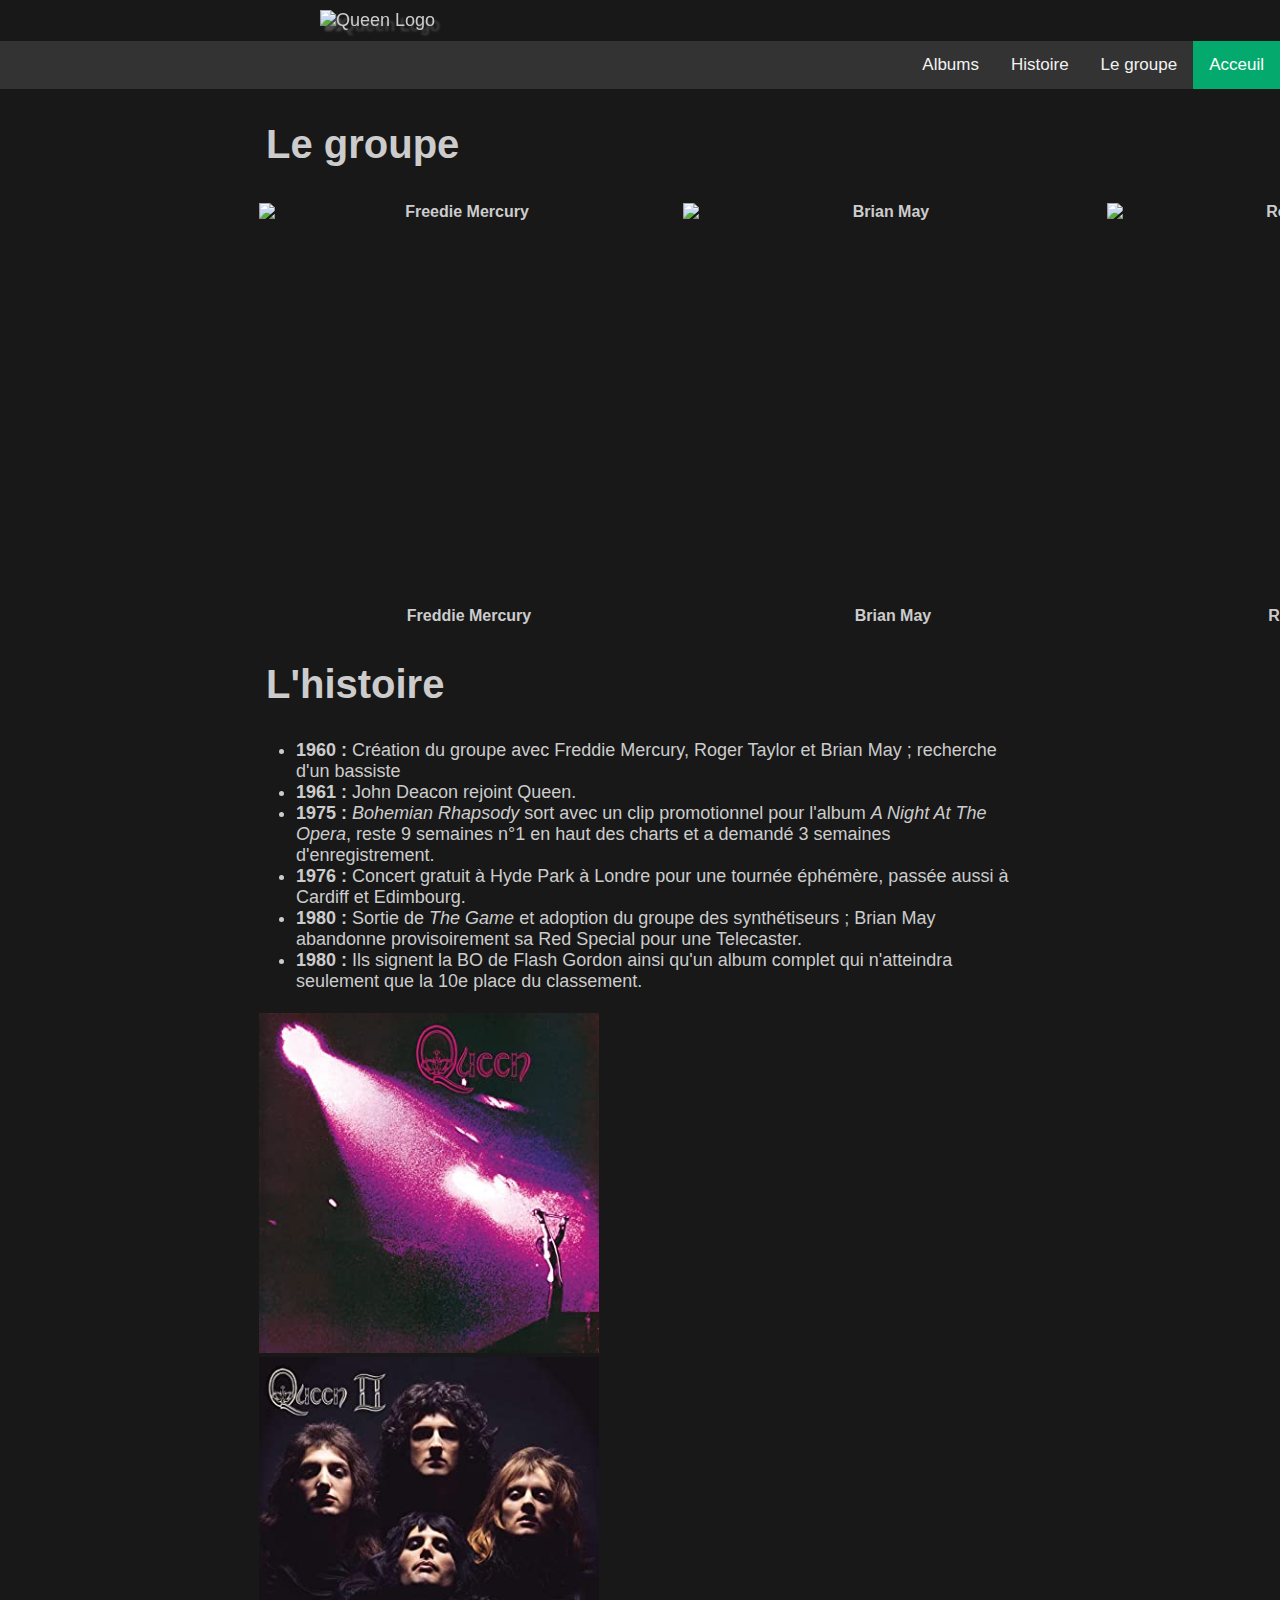
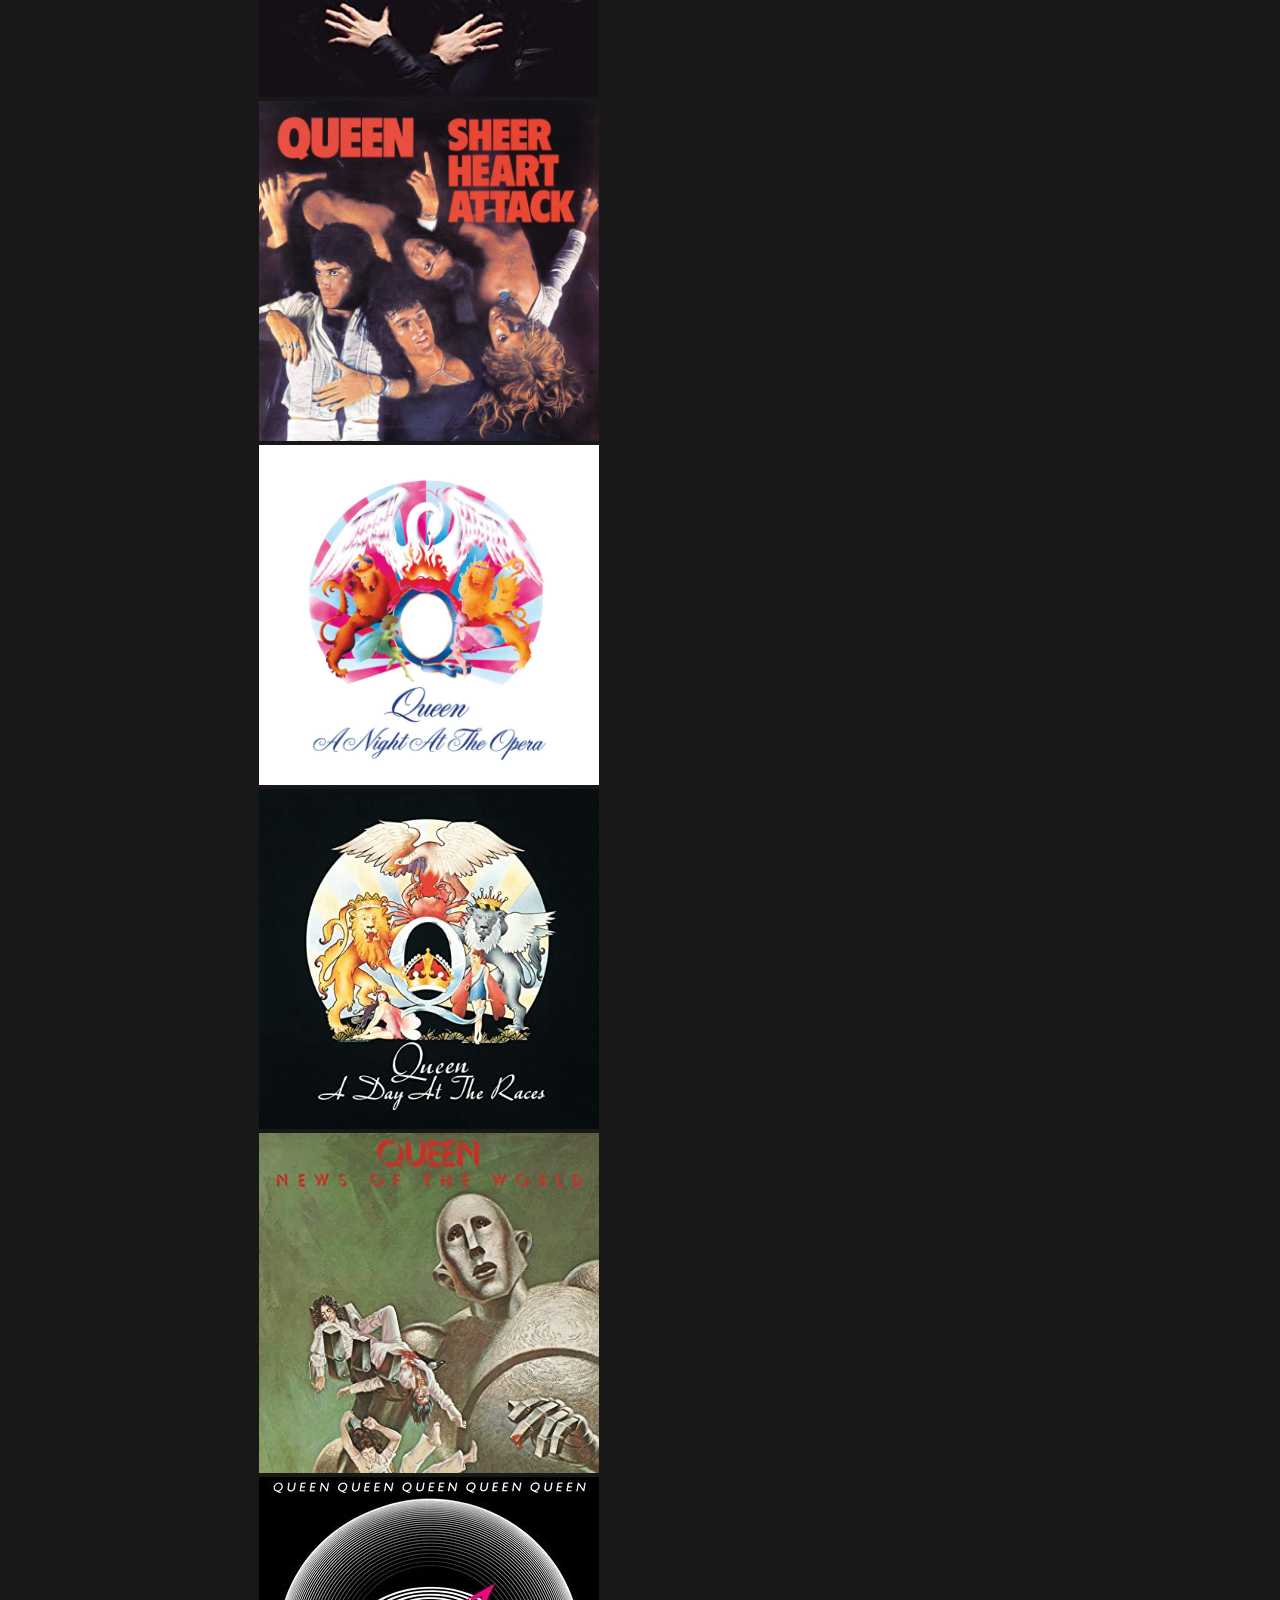
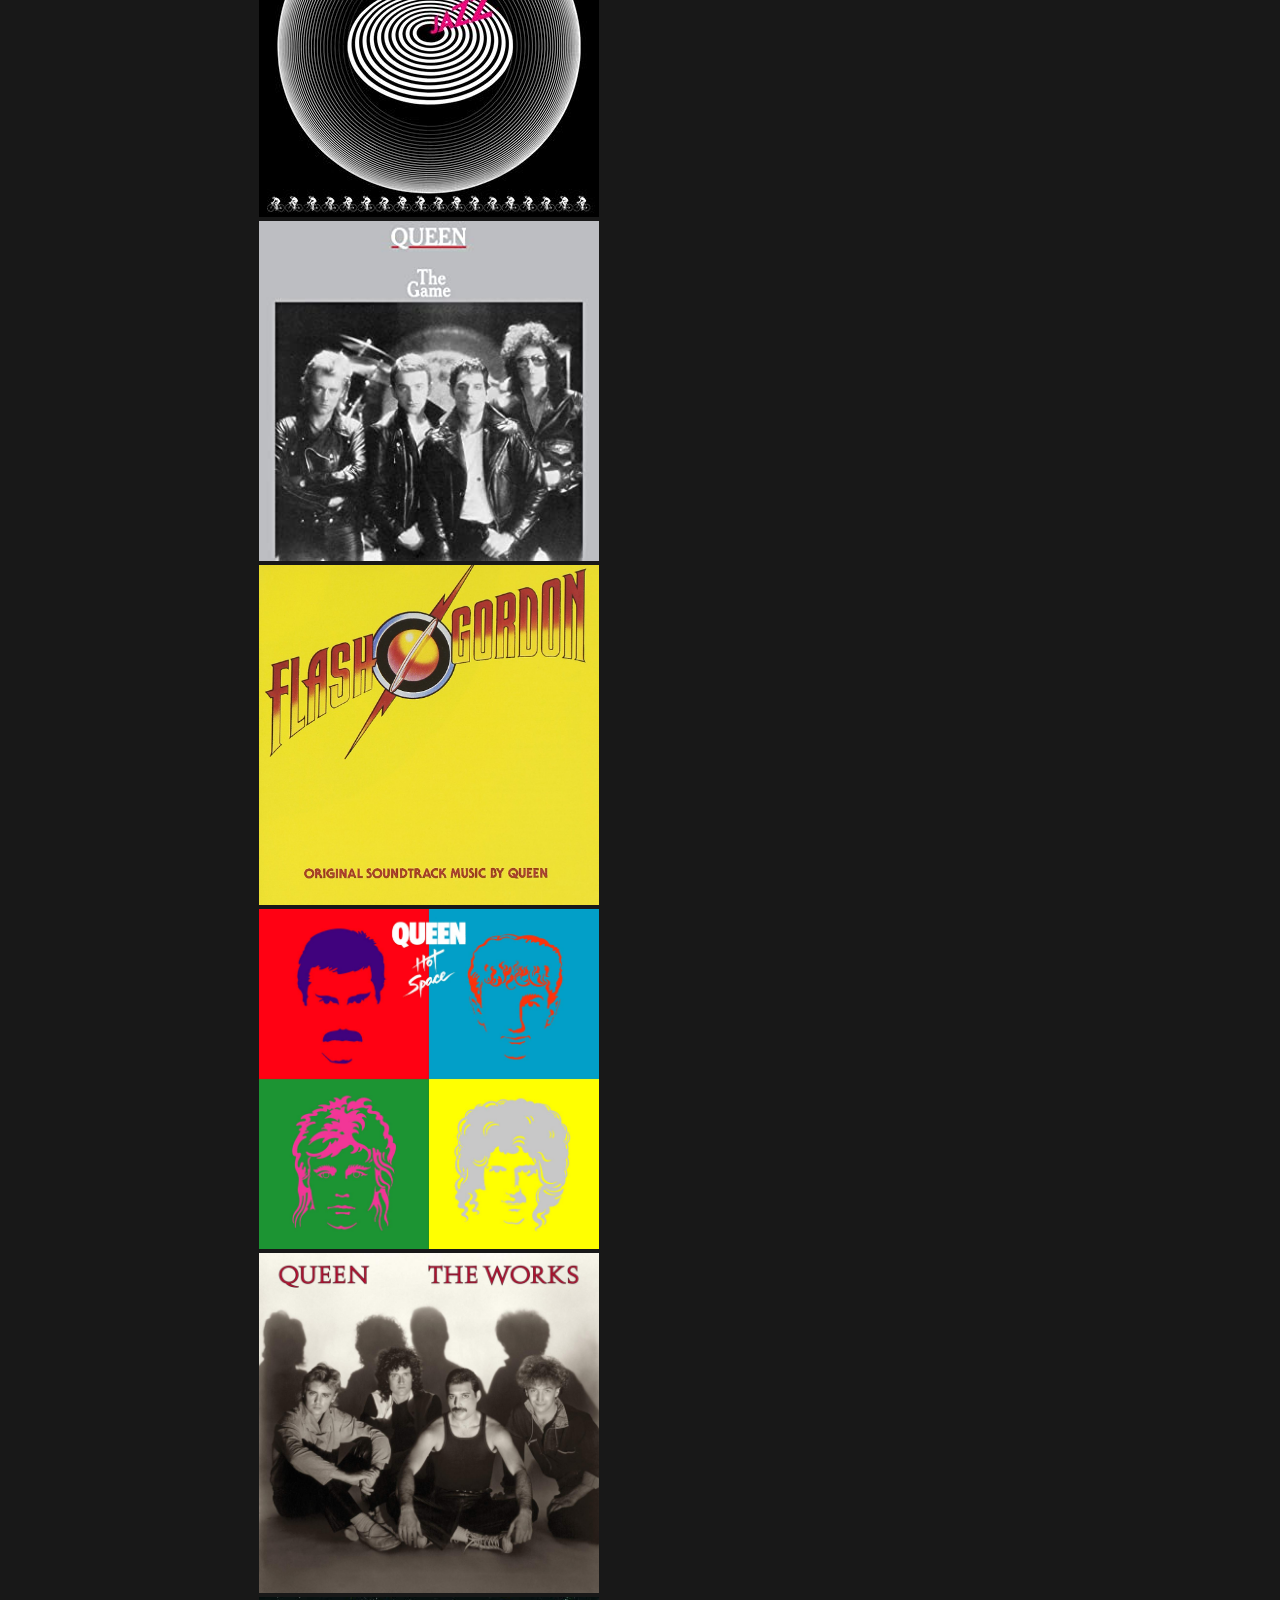
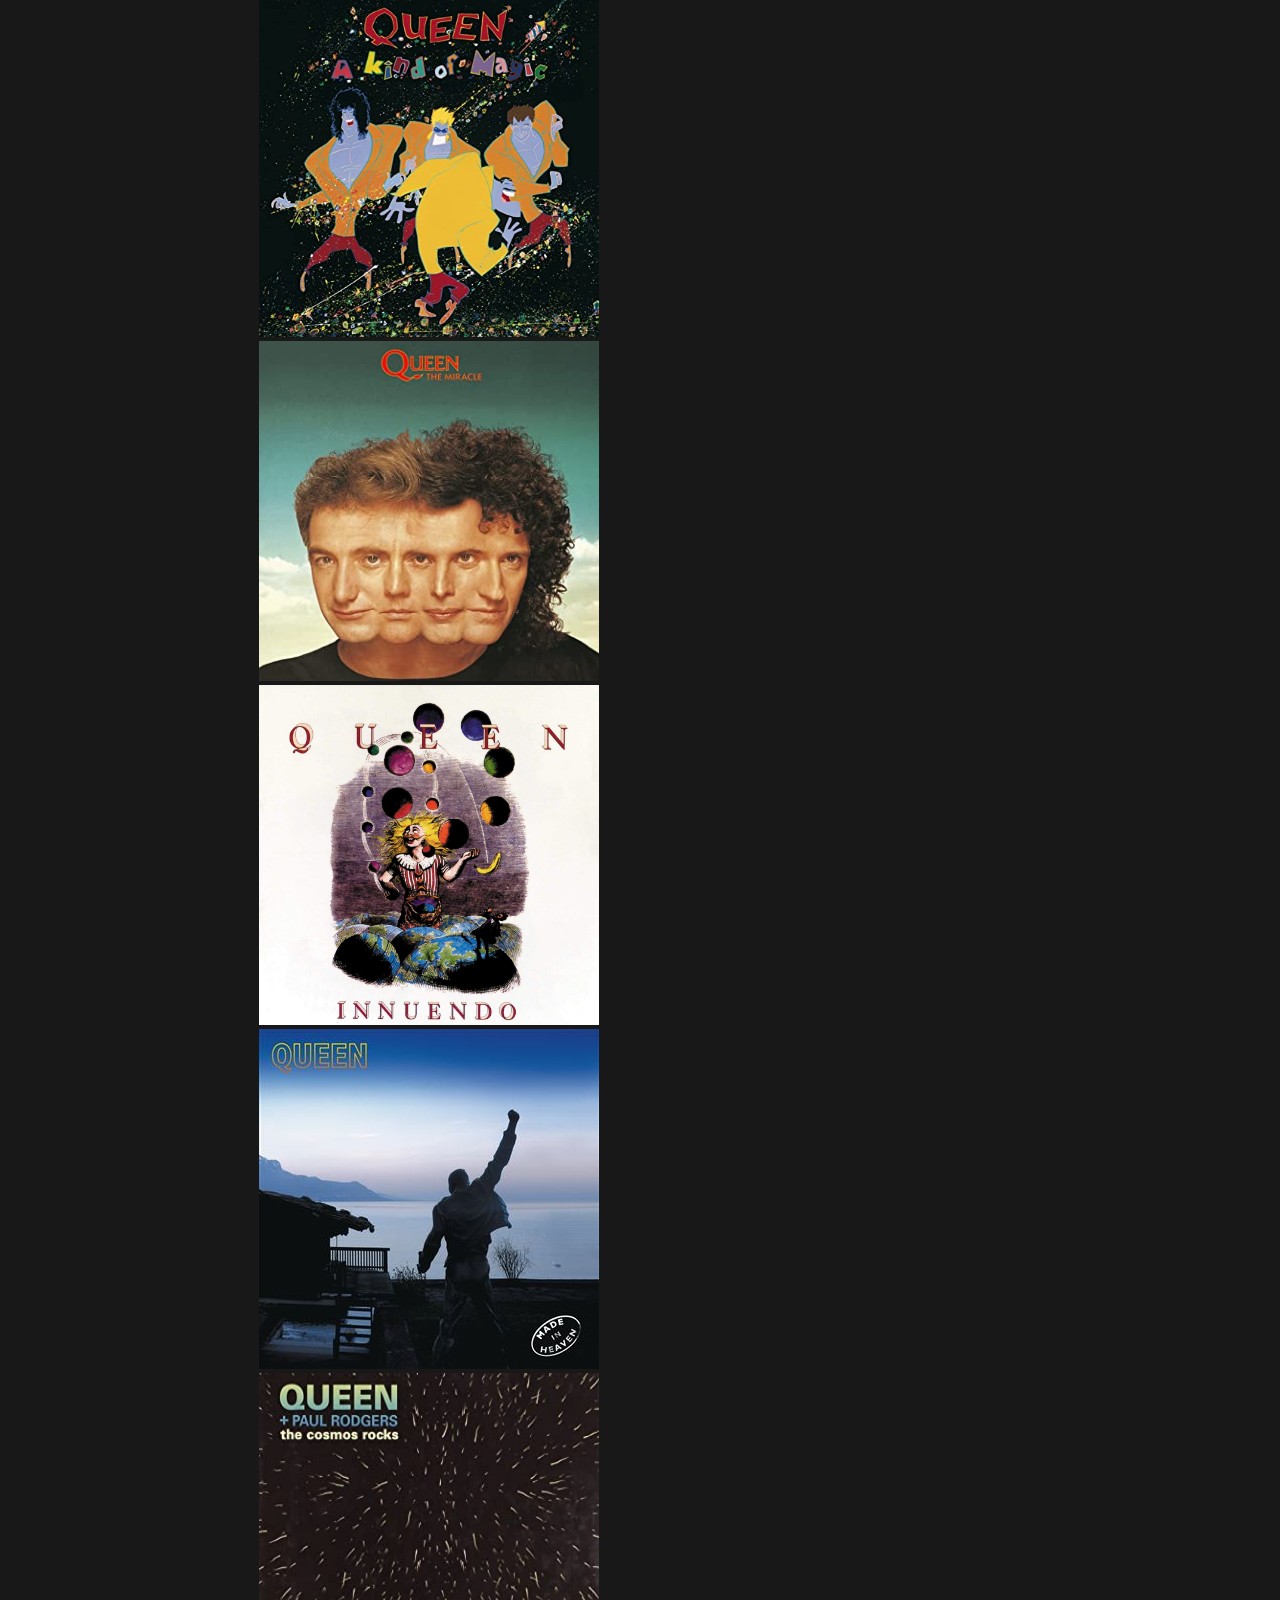
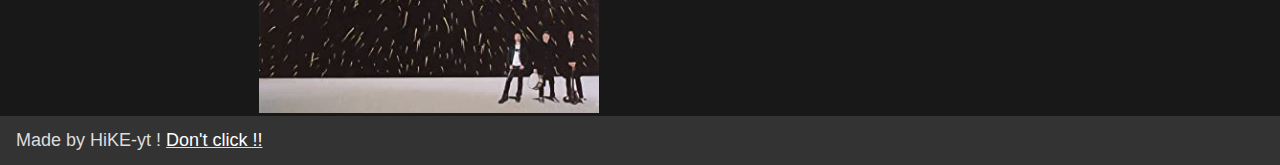
==== index.html @ ee4f4a36 "-" ====
<!DOCTYPE html>
<html>

<head>
    <meta name="viewport" content="width=device-width, initial-scale=1">
    <link rel="stylesheet" href="main.css">
    <link rel="stylesheet" href="fontawesome-free/css/fontawesome.min.css">
    <script src="page/fa-script.js" crossorigin="anonymous"></script>
    <meta charset="UTF-8">
    <meta http-equiv="X-UA-Compatible" content="IE=edge">
    <title>QUEEN - Leo THIVILON</title>
</head>

<body onload="alert('Ce site a été créé par Léo THIVILLON. Pour une expérience optimale, merci d\'utiliser les dernières versions de Chrome ou de Firefox. Bonne visite !')">

    <div class="header center">
        <img src="page/800px-Queen_Logo.png" alt="Queen Logo" class="logo shadow" id="top">

    </div>

    <div class="navbar" id="navbar">

        <a class="active" href="#top">Acceuil</a>
        <a href="#groupe">Le groupe</a>
        <a href="#histoire">Histoire</a>
        <a href="#albums">Albums</a>
    </div>

    <div class="content">
        <a id="groupe">
            <h2>
                <a href="#groupe"><img src="page/Logo_Queen.png" alt="" style="height: 45px; float: left;margin-right: 10px;" href="#groupe"></a>Le groupe</h2>
            <p>
                <table class="tbl-members members">
                    <tr>
                        <th><img src="page/freddie.png" alt="Freedie Mercury" class="img-members"></th>
                        <th><img src="page/brian.png" alt="Brian May" class="img-members"></th>
                        <th><img src="page/taylor.png" alt="Roger Taylor" class="img-members"></th>
                        <th><img src="page/deacon.png" alt="John Deacon" class="img-members"></th>
                    </tr>
                    <tr>
                        <th>Freddie Mercury</th>
                        <th>Brian May</th>
                        <th>Roger Taylor</th>
                        <th>John Deacon</th>
                    </tr>
                </table>
            </p>
        </a>
        <a id="histoire">
            <h2><a href="#histoire"><img src="page/Logo_Queen.png" alt="" style="height: 45px; float: left;margin-right: 10px;" href="#histoire"></a>L'histoire</h2>
            <p>
                <ul>
                    <li>
                        <strong>1960 :</strong> Création du groupe avec Freddie Mercury, Roger Taylor et Brian May ; recherche d'un bassiste
                    </li>
                    <li>
                        <strong>1961 :</strong> John Deacon rejoint Queen.
                    </li>
                    <li>
                        <strong>1975 :</strong><em> Bohemian Rhapsody</em> sort avec un clip promotionnel pour l'album <em>A Night At The Opera</em>, reste 9 semaines n°1 en haut des charts et a demandé 3 semaines d'enregistrement.
                    </li>
                    <li>
                        <strong>1976 :</strong> Concert gratuit à Hyde Park à Londre pour une tournée éphémère, passée aussi à Cardiff et Edimbourg.
                    </li>
                    <li>
                        <strong>1980 :</strong> Sortie de <em>The Game</em> et adoption du groupe des synthétiseurs ; Brian May abandonne provisoirement sa Red Special pour une Telecaster.
                    </li>
                    <li>
                        <strong>1980 :</strong> Ils signent la BO de Flash Gordon ainsi qu'un album complet qui n'atteindra seulement que la 10e place du classement.
                    </li>
                </ul>
            </p>
        </a>
        <a id="albums">
            <table id="albimgs" style="">
                <TR>
                    <td><img src="page/queen.jpg" alt=""></td>
                </TR>
                <tr>
                    <td><img src="page/queenii.jpg" alt=""></td>
                </tr>
                <tr>
                    <td><img src="page/sheerheartattack.jpg" alt=""></td>
                </tr>
                <tr>
                    <td><img src="page/anightattheopera.jpg" alt=""></td>
                </tr>
                <tr>
                    <td><img src="page/adayattheraces.jpg" alt=""></td>
                </tr>
                <tr>
                    <td><img src="page/newsoftheworld.jpg" alt=""></td>
                </tr>
                <tr>
                    <td><img src="page/jazz.jpg" alt=""></td>
                </tr>
                <tr>
                    <td><img src="page/thegame.jpg" alt=""></td>
                </tr>
                <tr>
                    <td><img src="page/flashgordon.jpg" alt=""></td>
                </tr>
                <tr>
                    <td><img src="page/hotspace.jpg" alt=""></td>
                </tr>
                <tr>
                    <td><img src="page/theworks.jpg" alt=""></td>
                </tr>
                <tr>
                    <td><img src="page/akindofmagic.jpg" alt=""></td>
                </tr>
                <tr>
                    <td><img src="page/themiracle.jpg" alt=""></td>
                </tr>
                <tr>
                    <td><img src="page/innuendo.jpg" alt=""></td>
                </tr>
                <tr>
                    <td><img src="page/madeinheaven.jpg" alt=""></td>
                </tr>
                <tr>
                    <td><img src="page/thecosmosrocks.jpg" alt=""></td>
                </tr>
            </table>
        </a>
    </div>
    <footer id="footer">
        Made by HiKE-yt ! <u><a href="hehe.html">Don't click !!</a></u>
    </footer>

    <script>
        window.onscroll = function() {
            myFunction()
        };

        var navbar = document.getElementById("navbar");
        var sticky = navbar.offsetTop;

        function myFunction() {
            if (window.pageYOffset >= sticky) {
                navbar.classList.add("sticky")
            } else {
                navbar.classList.remove("sticky");
            }
        }
    </script>
    

</body>

</html>
---- main.css ----
body {
    background-color: rgb(24, 24, 24);
    font-family: Arial, Helvetica, sans-serif;
    font-size: 18px;
    margin: 0;
    color: rgb(204, 204, 204);
    max-width: 100%;
    max-height: 100%;
}

img {
    max-width: 100%;
    max-height: 100%;
    display: block;
}

h2 {
    font-size: 40px;
}

.logo {
    margin-bottom: 10px;
    margin-top: 10px
}

.shadow {
    filter: drop-shadow(5px 5px 1px rgba(97, 97, 97, 0.7));
}

.center {
    display: block;
    margin-left: auto;
    margin-right: auto;
    width: 50%;
}

.text {
    padding: 5px 25px 5px;
}

#navbar {
    overflow: hidden;
    background-color: #333;
    transition: 50ms;
}

#navbar a {
    float: right;
    display: block;
    color: #f2f2f2;
    text-align: center;
    padding: 14px 16px;
    text-decoration: none;
    font-size: 17px;
}

#navbar a:hover {
    background-color: #ddd;
    color: black;
}

#navbar a.active {
    background-color: #04AA6D;
    color: white;
}

#navbar img{
    float: left;
    display: block;
    width: 45px;
    position: absolute;
    padding-left: 20%;
    padding-top: 0.4%;
}

.content {
    padding-left: 20%;
    padding-right: 20%;
}

.sticky {
    position: fixed;
    top: 0;
    width: 100%;
}

.sticky+.content {
    padding-top: 60px;
}



.tbl-members {
    font-size: medium;
    height: 20%;
    float: center;
    margin-left: auto;
    margin-right: auto;
}

.img-members {
    width: 400px;
    height: 400px;
    object-fit: cover;
    margin-right: 20px;
    transition: transform .2s;
    
}
.img-members:hover {
    transform: scale(1.2); /* (150% zoom - Note: if the zoom is too large, it will go outside of the viewport) */
}
footer{
    background-color: #333;
    display: block;
    padding: 14px 16px;
    color: #ddd;
}

#footer a {
    text-decoration: none;
}
#footer a:link, #footer a:visited {
    color: white;
}
#footer a:hover {
    color: white;
}

#albums img{
    height: 340px;
    width: 340px;
}
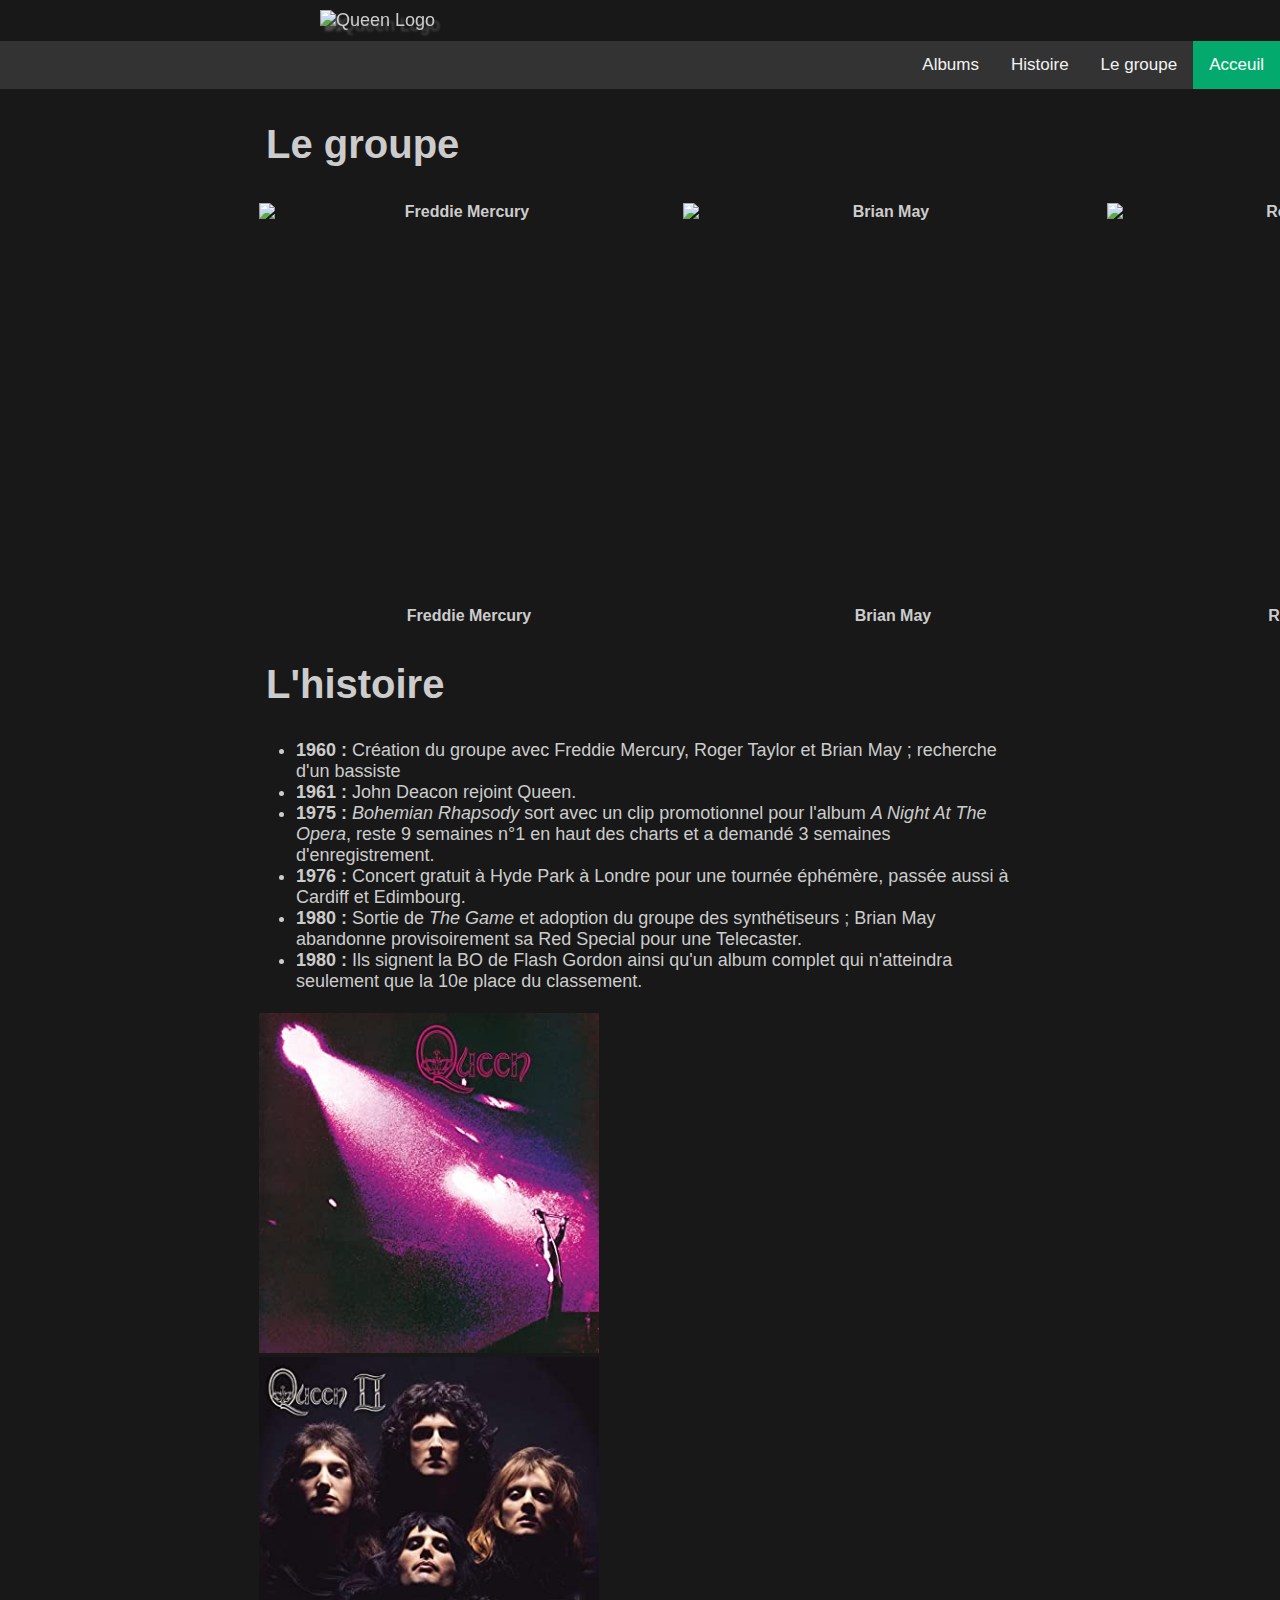
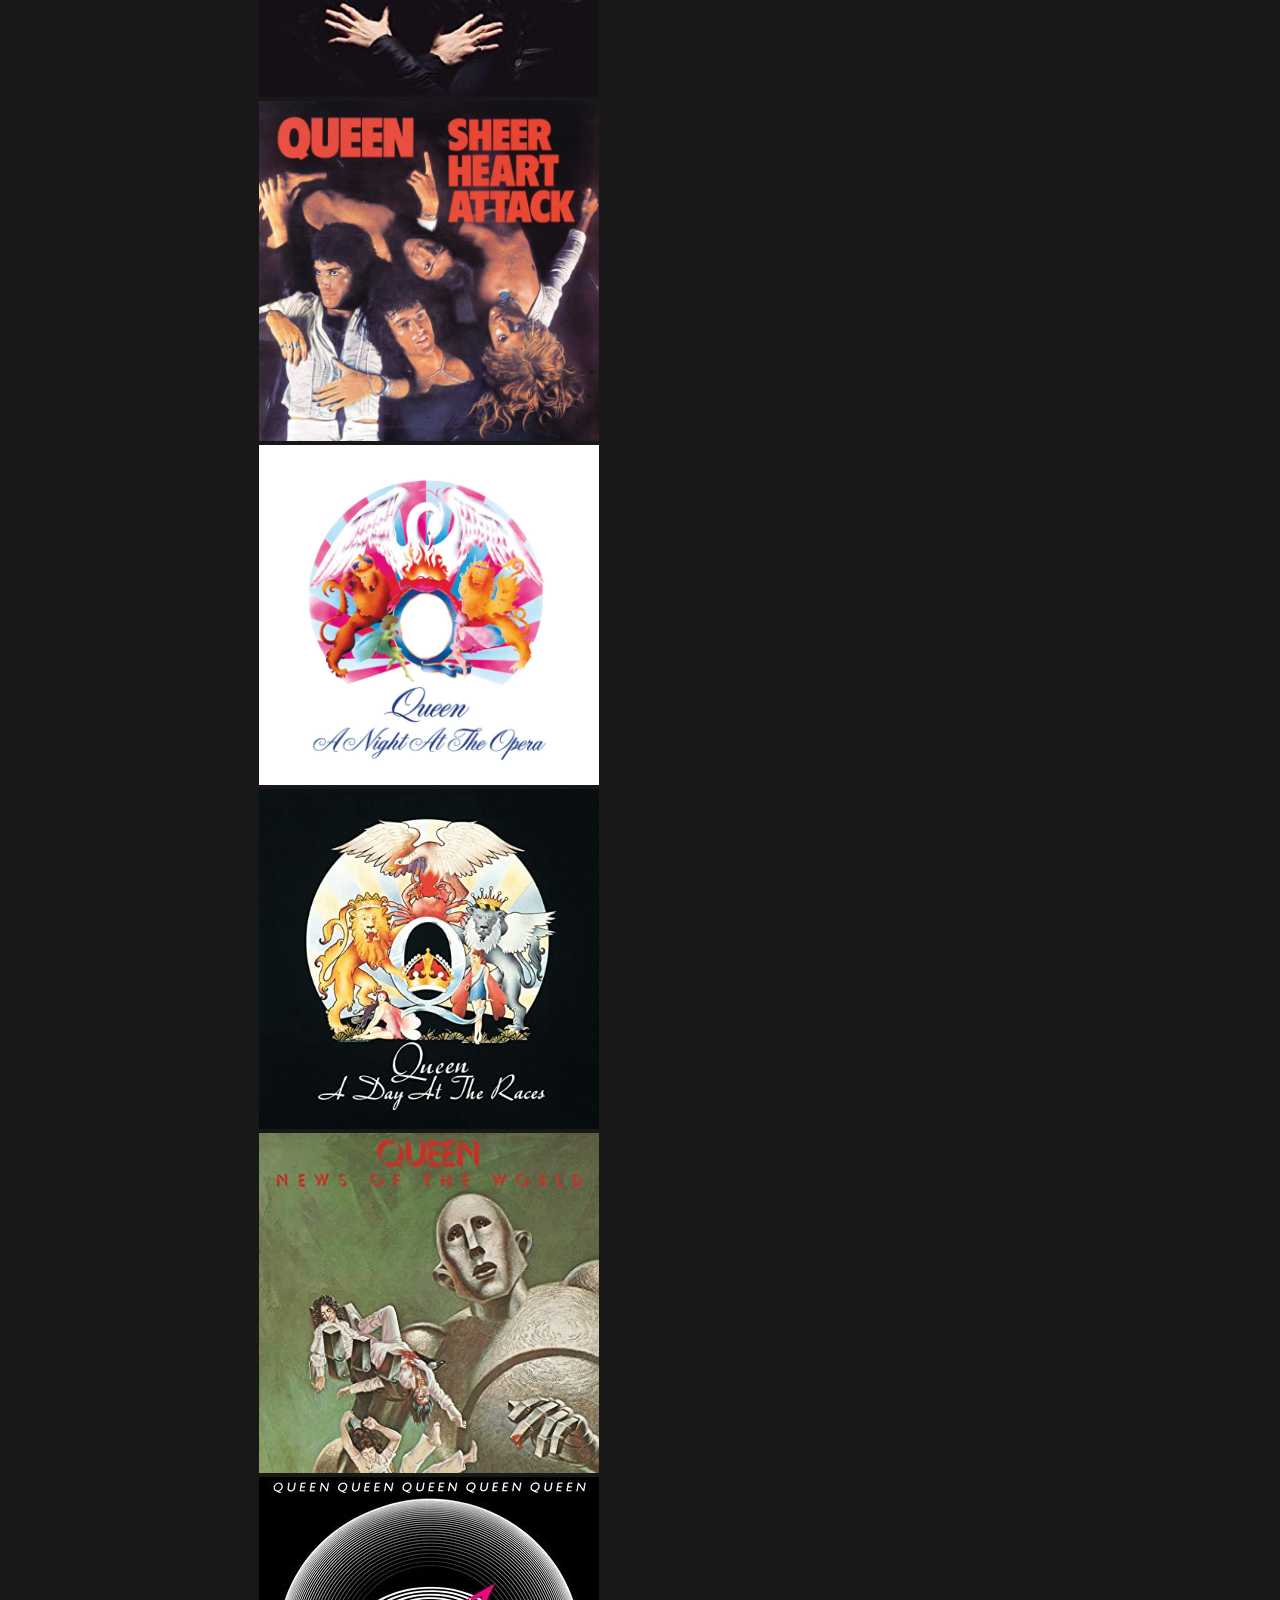
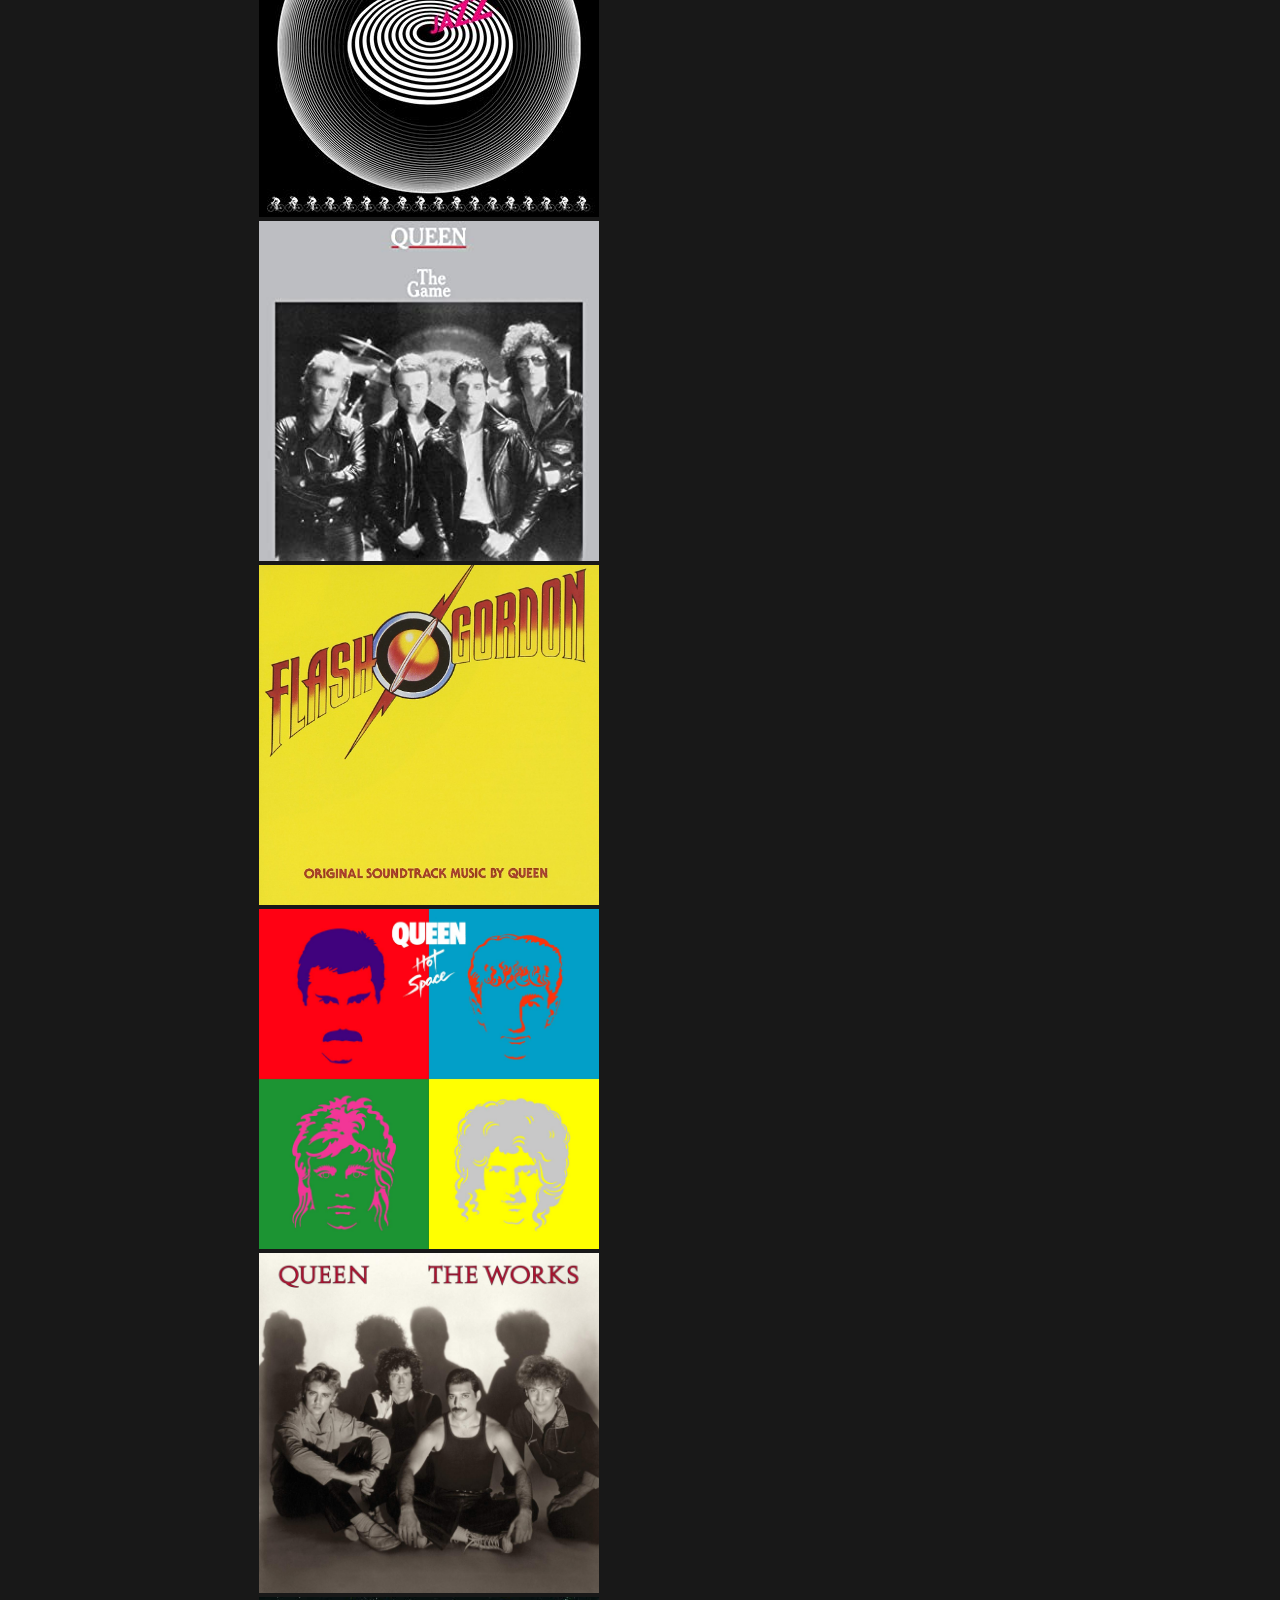
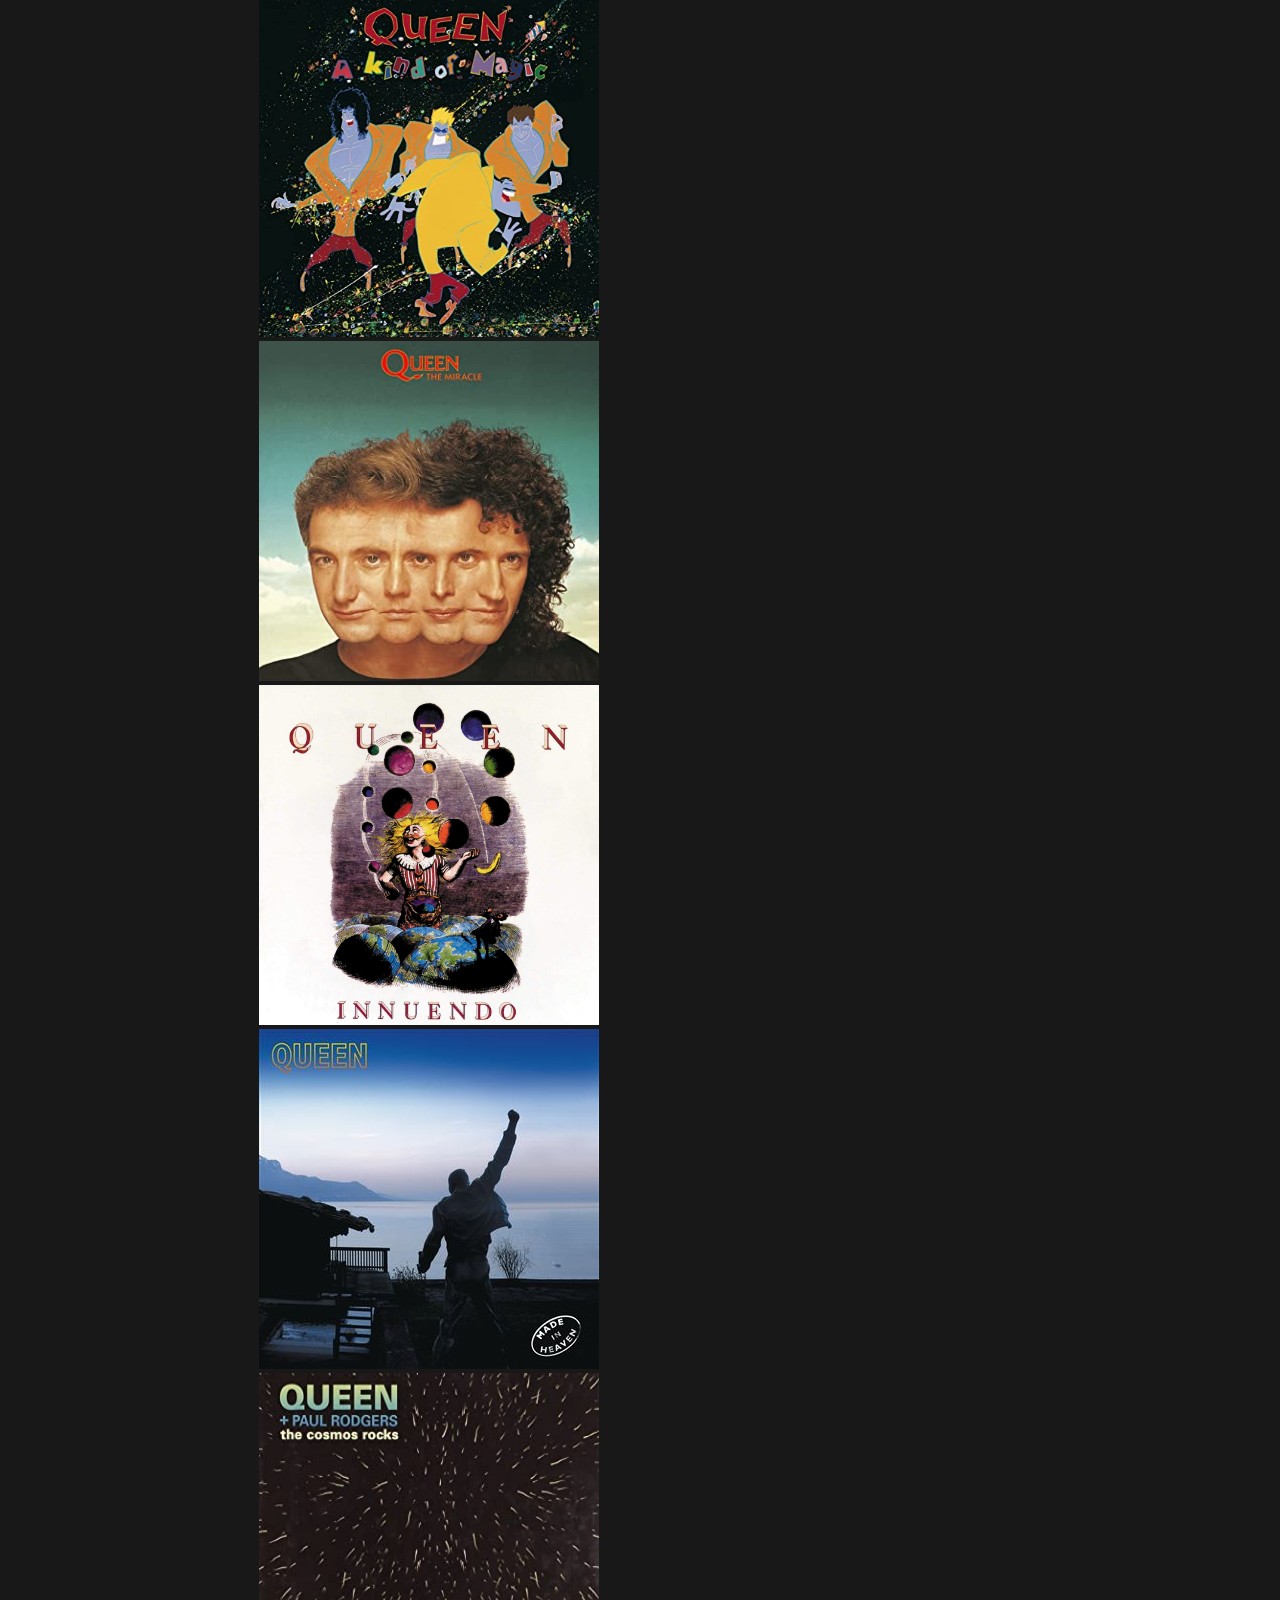
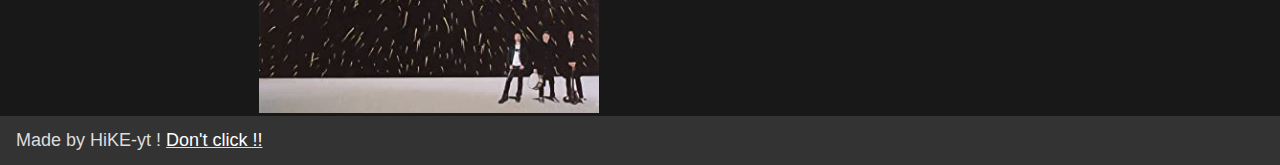
==== commit af2937c6: "Merge branch 'master' of https://github.com/HiKE-yt/main" ====
--- a/index.html
+++ b/index.html
@@ -5,13 +5,14 @@
     <meta name="viewport" content="width=device-width, initial-scale=1">
     <link rel="stylesheet" href="main.css">
     <link rel="stylesheet" href="fontawesome-free/css/fontawesome.min.css">
-    <script src="page/fa-script.js" crossorigin="anonymous"></script>
+    <script src="page/fa-script.js"></script>
     <meta charset="UTF-8">
     <meta http-equiv="X-UA-Compatible" content="IE=edge">
     <title>QUEEN - Leo THIVILON</title>
+    <link rel="stylesheet" href="jquery/jquery-ui.min.css">
 </head>
 
-<body onload="alert('Ce site a été créé par Léo THIVILLON. Pour une expérience optimale, merci d\'utiliser les dernières versions de Chrome ou de Firefox. Bonne visite !')">
+<body>
 
     <div class="header center">
         <img src="page/800px-Queen_Logo.png" alt="Queen Logo" class="logo shadow" id="top">
@@ -33,7 +34,7 @@
             <p>
                 <table class="tbl-members members">
                     <tr>
-                        <th><img src="page/freddie.png" alt="Freedie Mercury" class="img-members"></th>
+                        <th><img src="page/freddie.png" alt="Freddie Mercury" class="img-members"></th>
                         <th><img src="page/brian.png" alt="Brian May" class="img-members"></th>
                         <th><img src="page/taylor.png" alt="Roger Taylor" class="img-members"></th>
                         <th><img src="page/deacon.png" alt="John Deacon" class="img-members"></th>
@@ -73,7 +74,7 @@
             </p>
         </a>
         <a id="albums">
-            <table id="albimgs" style="">
+            <table id="albimgs">
                 <TR>
                     <td><img src="page/queen.jpg" alt=""></td>
                 </TR>
@@ -125,10 +126,13 @@
             </table>
         </a>
     </div>
+
     <footer id="footer">
         Made by HiKE-yt ! <u><a href="hehe.html">Don't click !!</a></u>
     </footer>
-
+    
+    <script src="jquery/external/jquery/jquery.js"></script>
+    <script src="jquery/jquery-ui.min.js"></script>
     <script>
         window.onscroll = function() {
             myFunction()
@@ -145,6 +149,12 @@
             }
         }
     </script>
+    <script type="text/javascript">
+        setTimeout(function(){
+            alert('Ce site a été créé par Léo THIVILLON. Pour une expérience optimale, merci d\'utiliser les dernières versions de Chrome ou de Firefox. Bonne visite !')
+        },2000);
+
+    </script>
     
 
 </body>
--- a/main.css
+++ b/main.css
@@ -6,6 +6,11 @@
     color: rgb(204, 204, 204);
     max-width: 100%;
     max-height: 100%;
+    cursor: url(https://sweezy-cursors.com/wp-content/uploads/cursor/queen-freddie-mercury/queen-freddie-mercury-cursor-32x32.png), auto;
+}
+
+a {
+    cursor: url(https://sweezy-cursors.com/wp-content/uploads/cursor/queen-freddie-mercury/queen-freddie-mercury-pointer-32x32.png), auto;
 }
 
 img {
@@ -124,9 +129,13 @@
 }
 #footer a:hover {
     color: white;
+<<<<<<< HEAD
 }
 
 #albums img{
     height: 340px;
     width: 340px;
+=======
+    
+>>>>>>> 47b6be6be8ac3a300dfa90646225acf31f6f5bd7
 }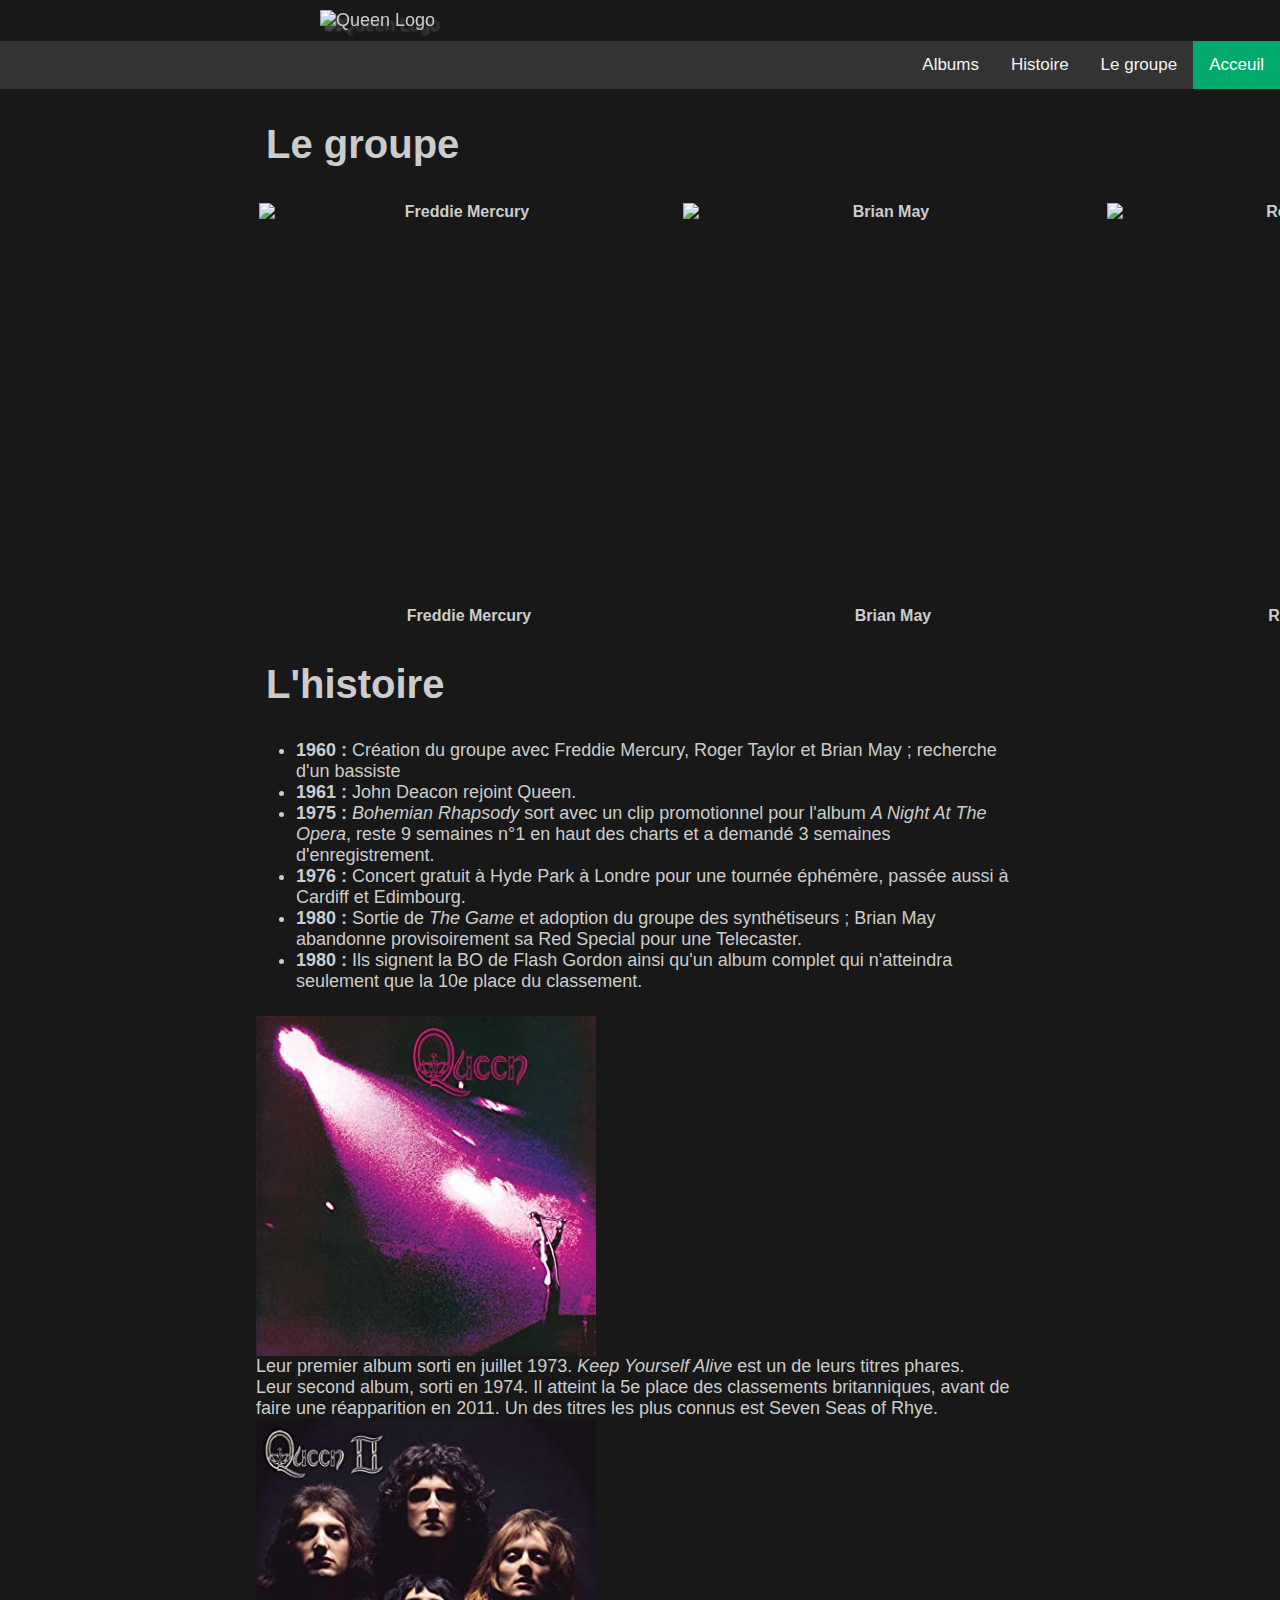
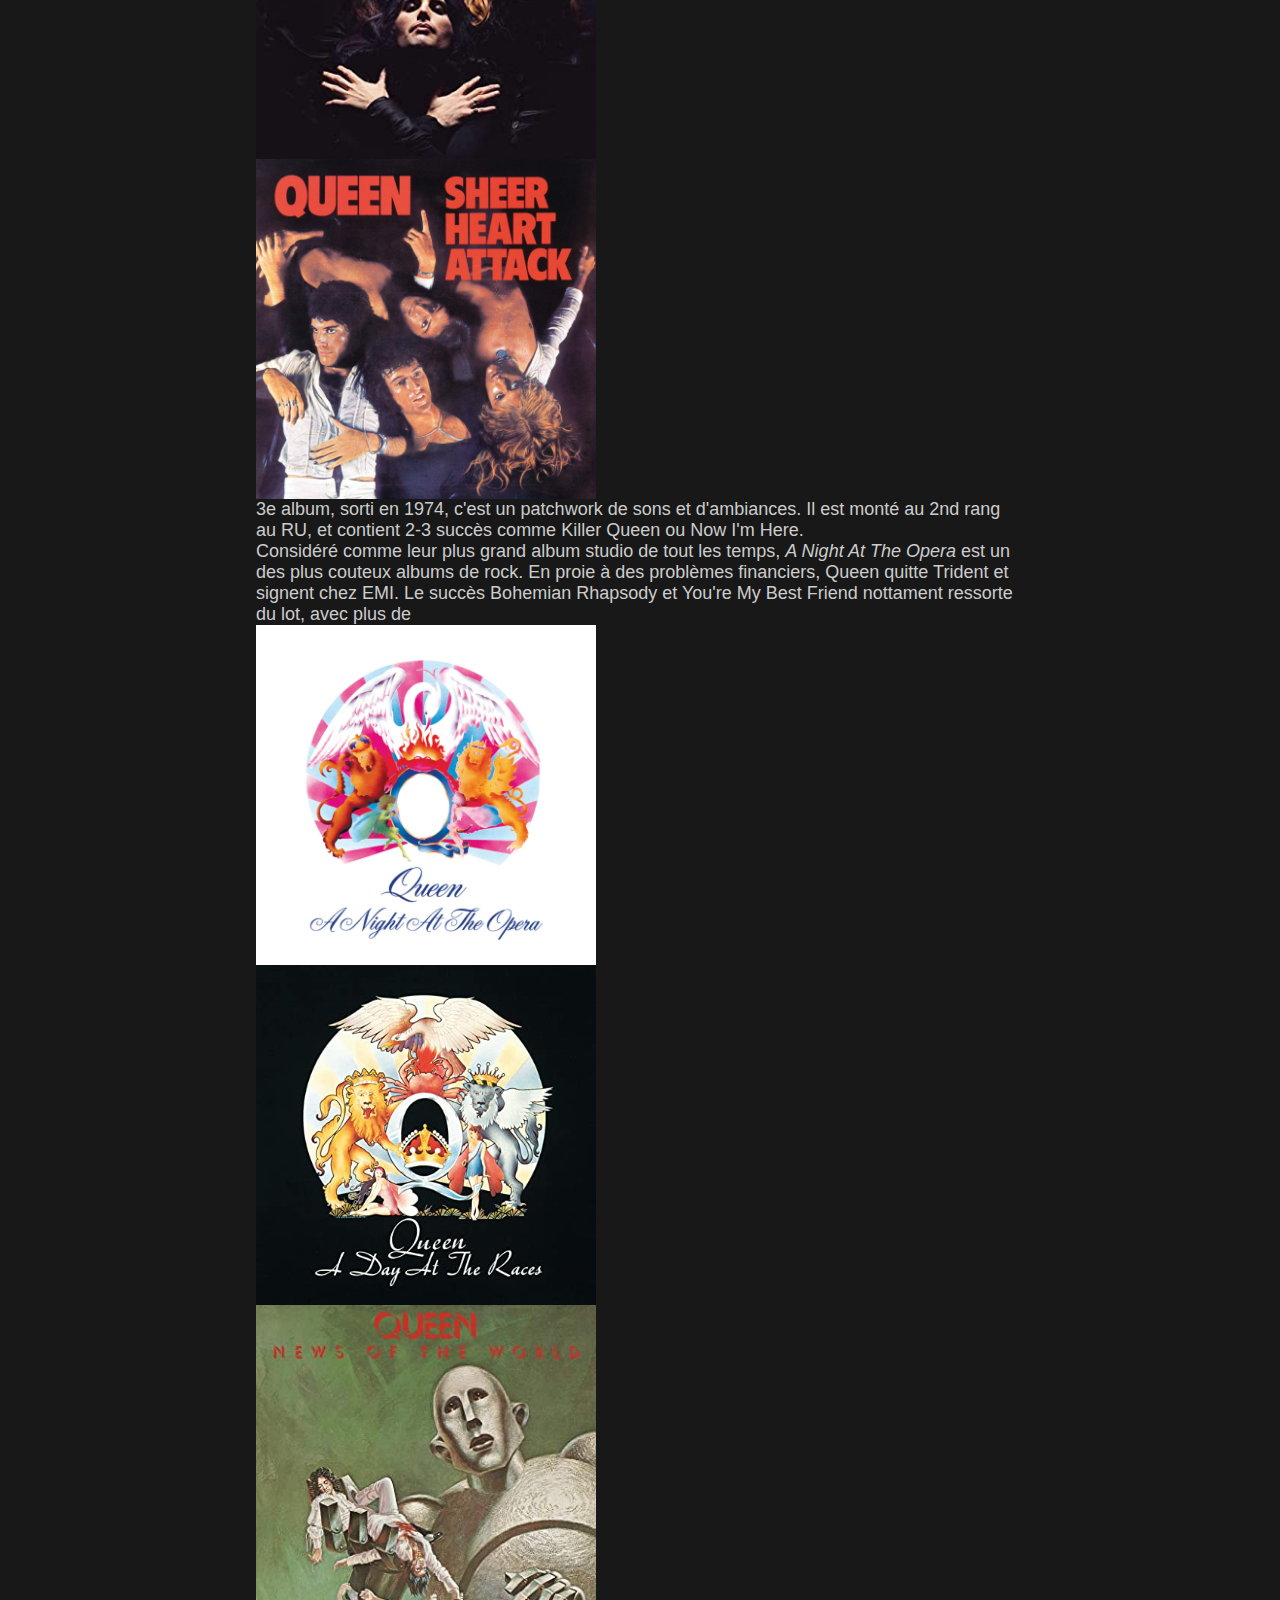
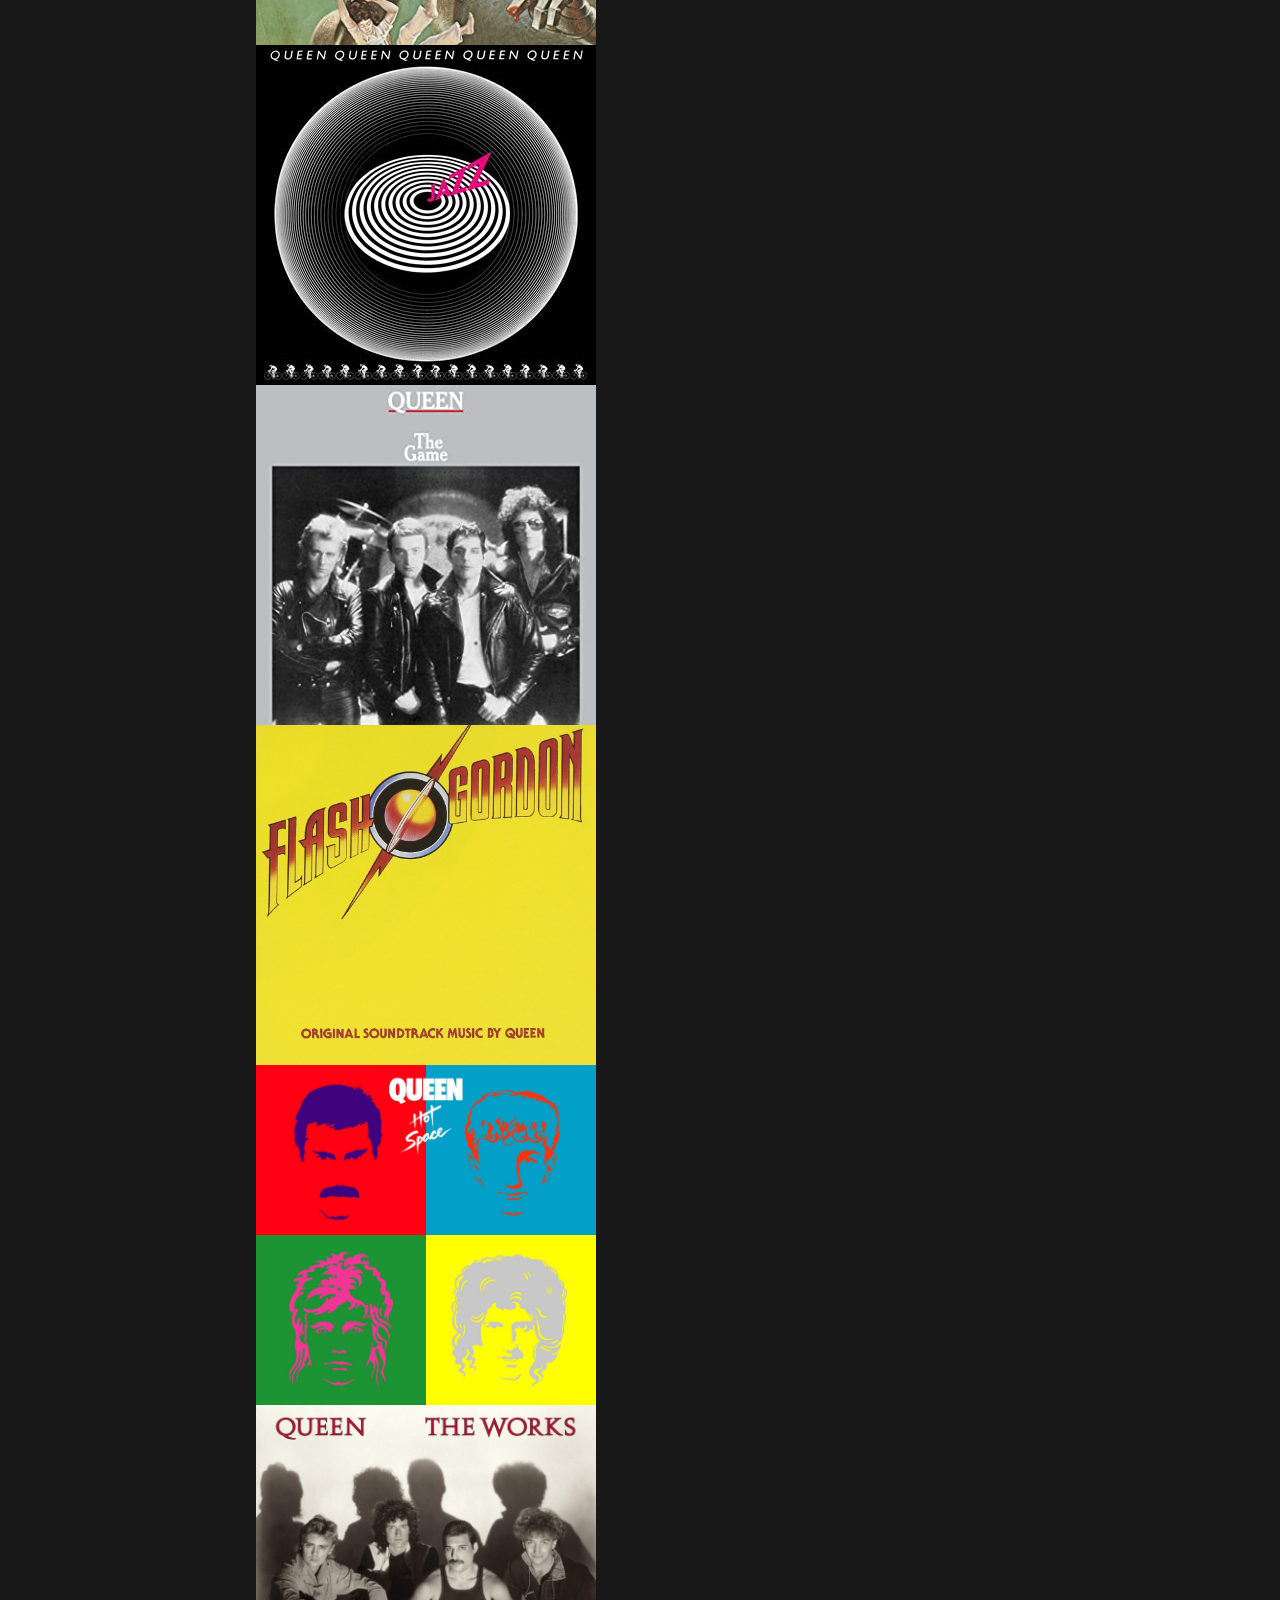
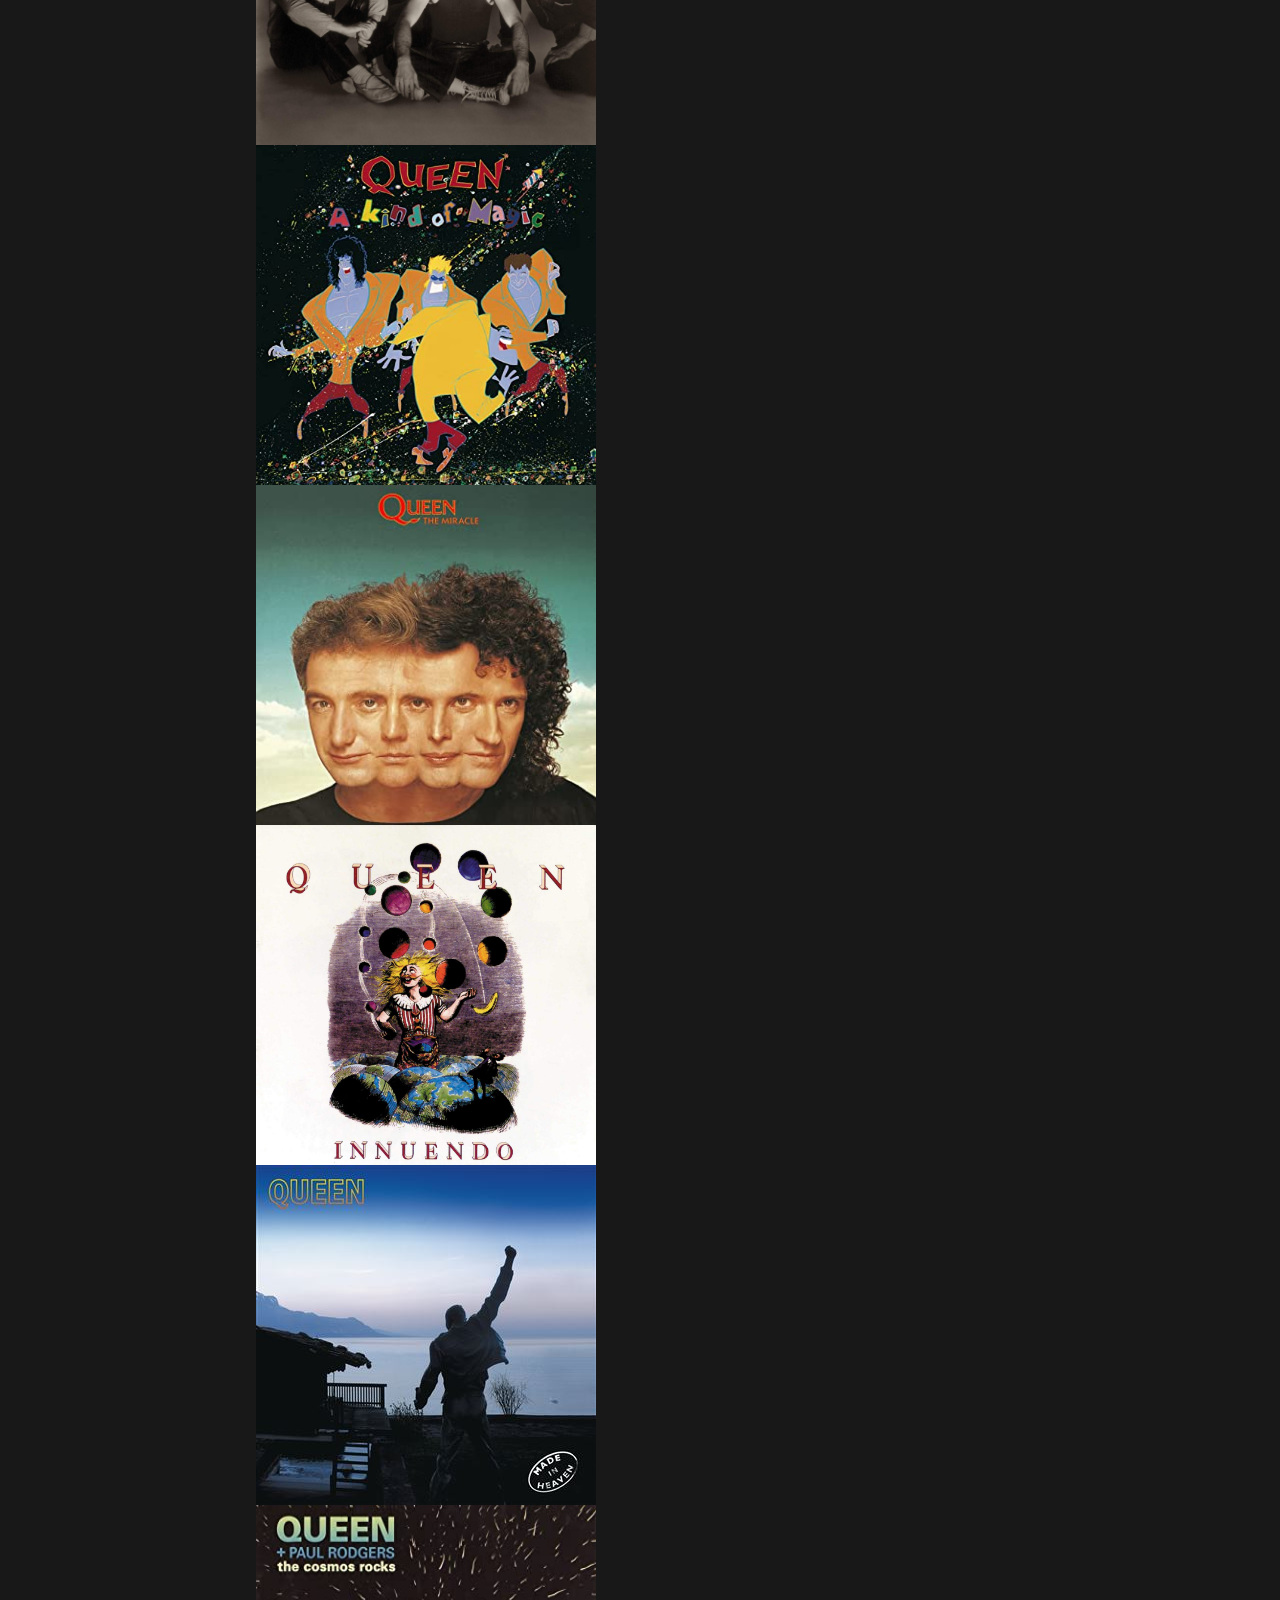
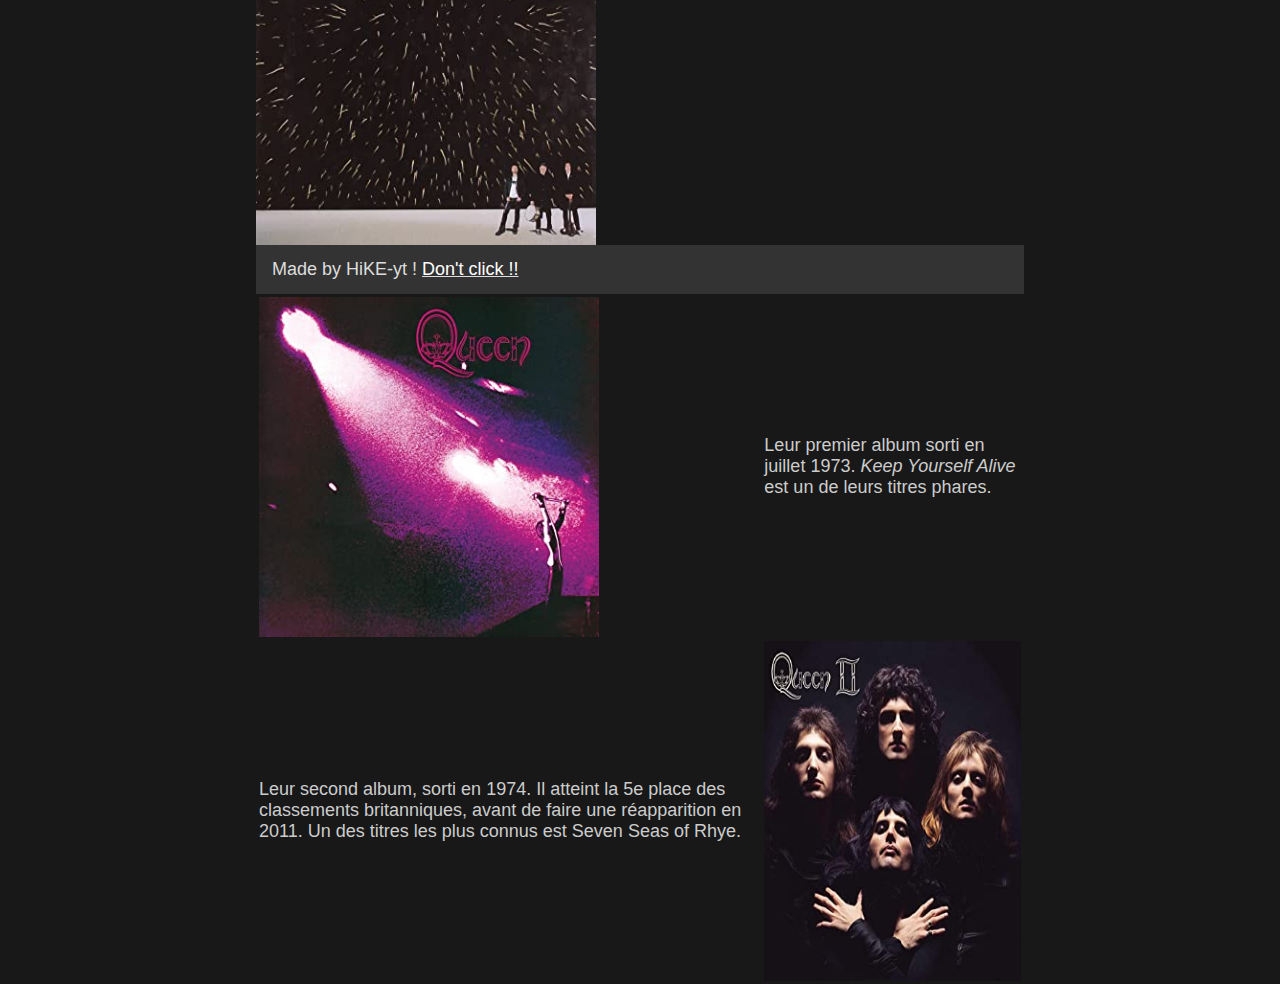
==== commit feb0336a: "Merge branch 'master' of https://github.com/HiKE-yt/main" ====
--- a/index.html
+++ b/index.html
@@ -16,7 +16,6 @@
 
     <div class="header center">
         <img src="page/800px-Queen_Logo.png" alt="Queen Logo" class="logo shadow" id="top">
-
     </div>
 
     <div class="navbar" id="navbar">
@@ -74,56 +73,84 @@
             </p>
         </a>
         <a id="albums">
+            <h1></h1>
             <table id="albimgs">
                 <TR>
                     <td><img src="page/queen.jpg" alt=""></td>
+                    <td>Leur premier album sorti en juillet 1973. <em>Keep Yourself Alive</em> est un de leurs titres phares.</td>
                 </TR>
                 <tr>
+                    <td>Leur second album, sorti en 1974. Il atteint la 5e place des classements britanniques, avant de faire une réapparition en 2011. Un des titres les plus connus est Seven Seas of Rhye.</td>
                     <td><img src="page/queenii.jpg" alt=""></td>
-                </tr>
-                <tr>
-                    <td><img src="page/sheerheartattack.jpg" alt=""></td>
-                </tr>
-                <tr>
-                    <td><img src="page/anightattheopera.jpg" alt=""></td>
-                </tr>
-                <tr>
-                    <td><img src="page/adayattheraces.jpg" alt=""></td>
-                </tr>
-                <tr>
-                    <td><img src="page/newsoftheworld.jpg" alt=""></td>
-                </tr>
-                <tr>
-                    <td><img src="page/jazz.jpg" alt=""></td>
-                </tr>
-                <tr>
-                    <td><img src="page/thegame.jpg" alt=""></td>
-                </tr>
-                <tr>
-                    <td><img src="page/flashgordon.jpg" alt=""></td>
-                </tr>
-                <tr>
-                    <td><img src="page/hotspace.jpg" alt=""></td>
-                </tr>
-                <tr>
-                    <td><img src="page/theworks.jpg" alt=""></td>
-                </tr>
-                <tr>
-                    <td><img src="page/akindofmagic.jpg" alt=""></td>
-                </tr>
-                <tr>
-                    <td><img src="page/themiracle.jpg" alt=""></td>
-                </tr>
-                <tr>
-                    <td><img src="page/innuendo.jpg" alt=""></td>
-                </tr>
-                <tr>
-                    <td><img src="page/madeinheaven.jpg" alt=""></td>
-                </tr>
-                <tr>
-                    <td><img src="page/thecosmosrocks.jpg" alt=""></td>
-                </tr>
-            </table>
+
+            <div>
+                <img src="page/queen.jpg" alt="">
+                Leur premier album sorti en juillet 1973. <em>Keep Yourself Alive</em> est un de leurs titres phares.
+            </div>
+
+            <div>
+                Leur second album, sorti en 1974. Il atteint la 5e place des classements britanniques, avant de faire une réapparition en 2011. Un des titres les plus connus est Seven Seas of Rhye.
+                <img src="page/queenii.jpg" alt="">
+            </div>
+            
+
+            <div>
+                <img src="page/sheerheartattack.jpg" alt="">
+                3e album, sorti en 1974, c'est un patchwork de sons et d'ambiances. Il est monté au 2nd rang au RU, et contient 2-3 succès comme Killer Queen ou Now I'm Here.
+            </div>
+            
+            <div>
+                Considéré comme leur plus grand album studio de tout les temps, <em>A Night At The Opera</em> est un des plus couteux albums de rock. En proie à des problèmes financiers, Queen quitte Trident et signent chez EMI. Le succès Bohemian Rhapsody et You're My Best Friend nottament ressorte du lot, avec plus de  
+                <img src="page/anightattheopera.jpg" alt="">
+            </div>
+            
+            <div>
+                <img src="page/adayattheraces.jpg" alt="">
+            </div>
+            
+            <div>
+                <img src="page/newsoftheworld.jpg" alt="">
+            </div>
+            
+            <div>
+                <img src="page/jazz.jpg" alt="">
+            </div>
+           
+            <div>
+                <img src="page/thegame.jpg" alt="">
+            </div>
+            
+            <div>
+                <img src="page/flashgordon.jpg" alt="">
+            </div>
+            
+            <div>
+                <img src="page/hotspace.jpg" alt="">
+            </div>
+            
+            <div>
+                <img src="page/theworks.jpg" alt="">
+            </div>
+            
+            <div>
+                <img src="page/akindofmagic.jpg" alt="">
+            </div>
+           
+            <div>
+                <img src="page/themiracle.jpg" alt="">
+            </div> 
+            
+            <div>
+                <img src="page/innuendo.jpg" alt="">
+            </div>
+            
+            <div>
+                <img src="page/madeinheaven.jpg" alt="">
+            </div>
+            
+            <div>
+                <img src="page/thecosmosrocks.jpg" alt="">
+            </div>
         </a>
     </div>
 
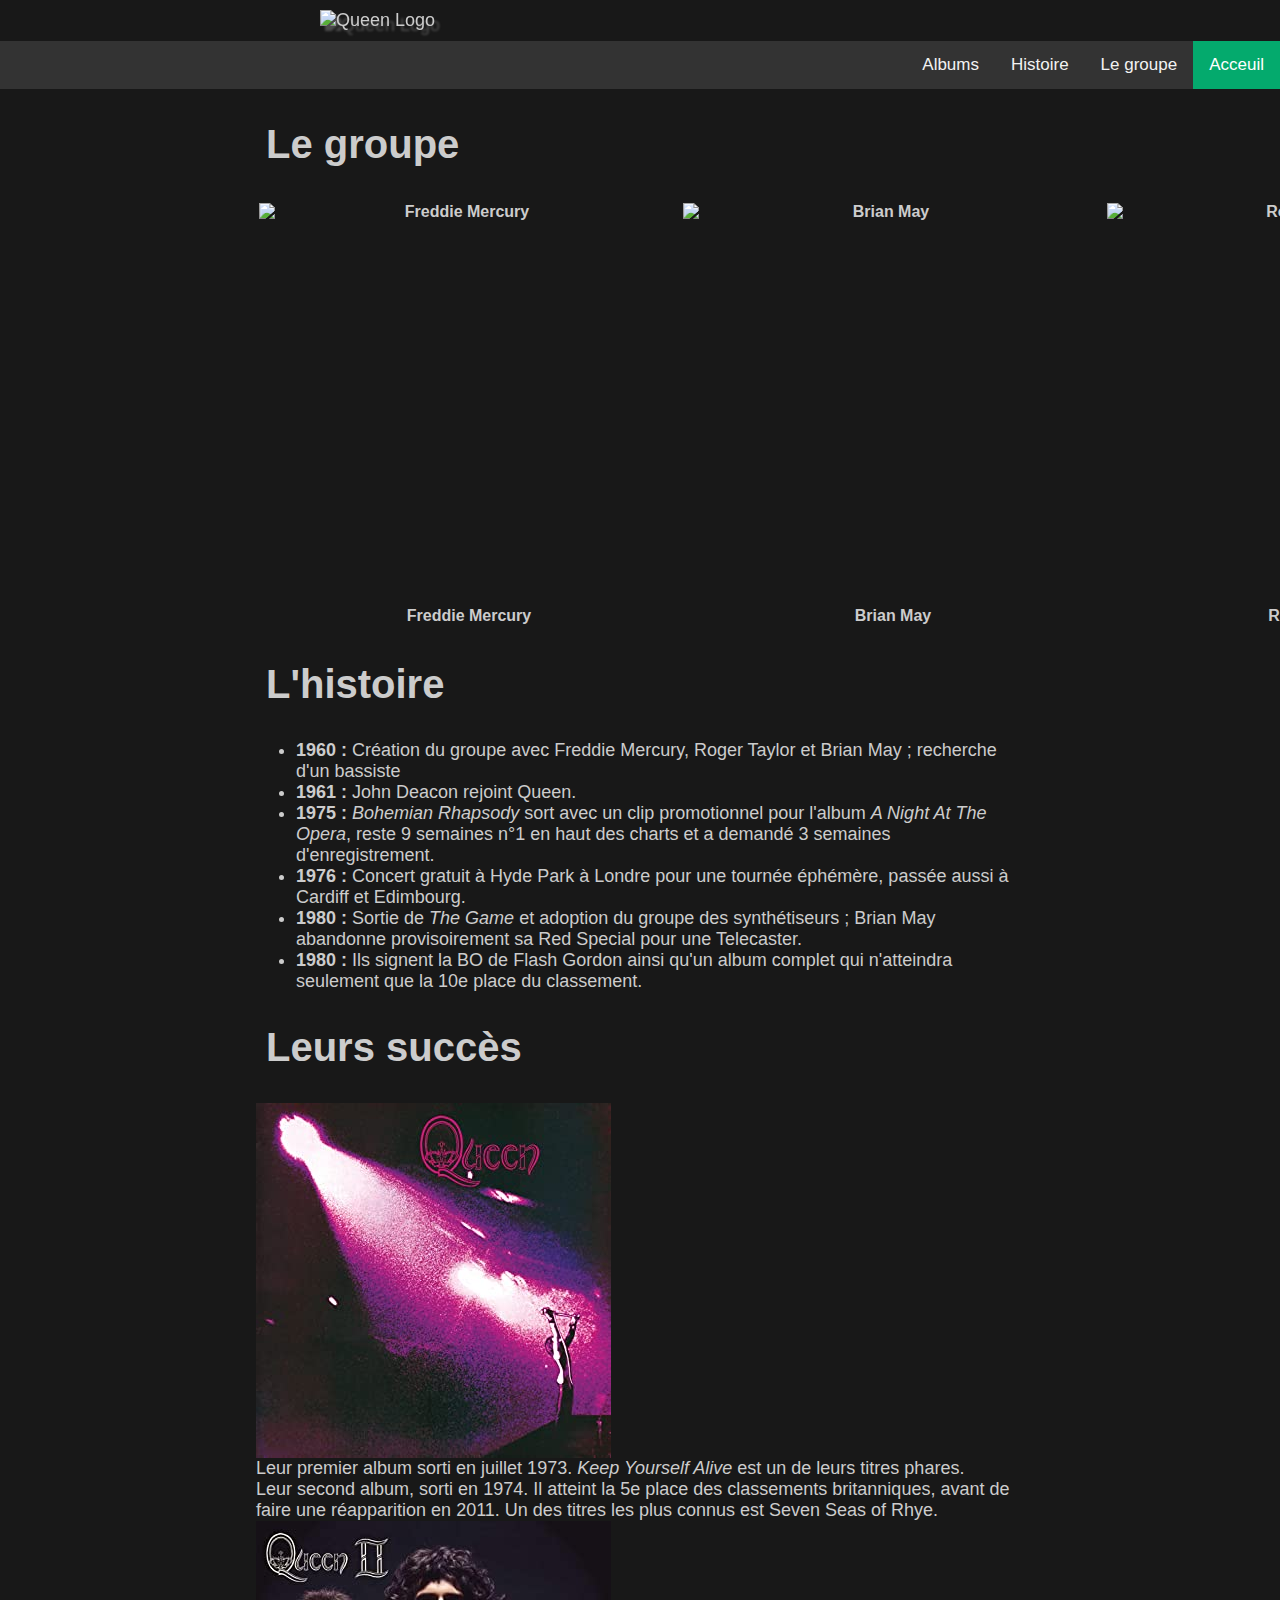
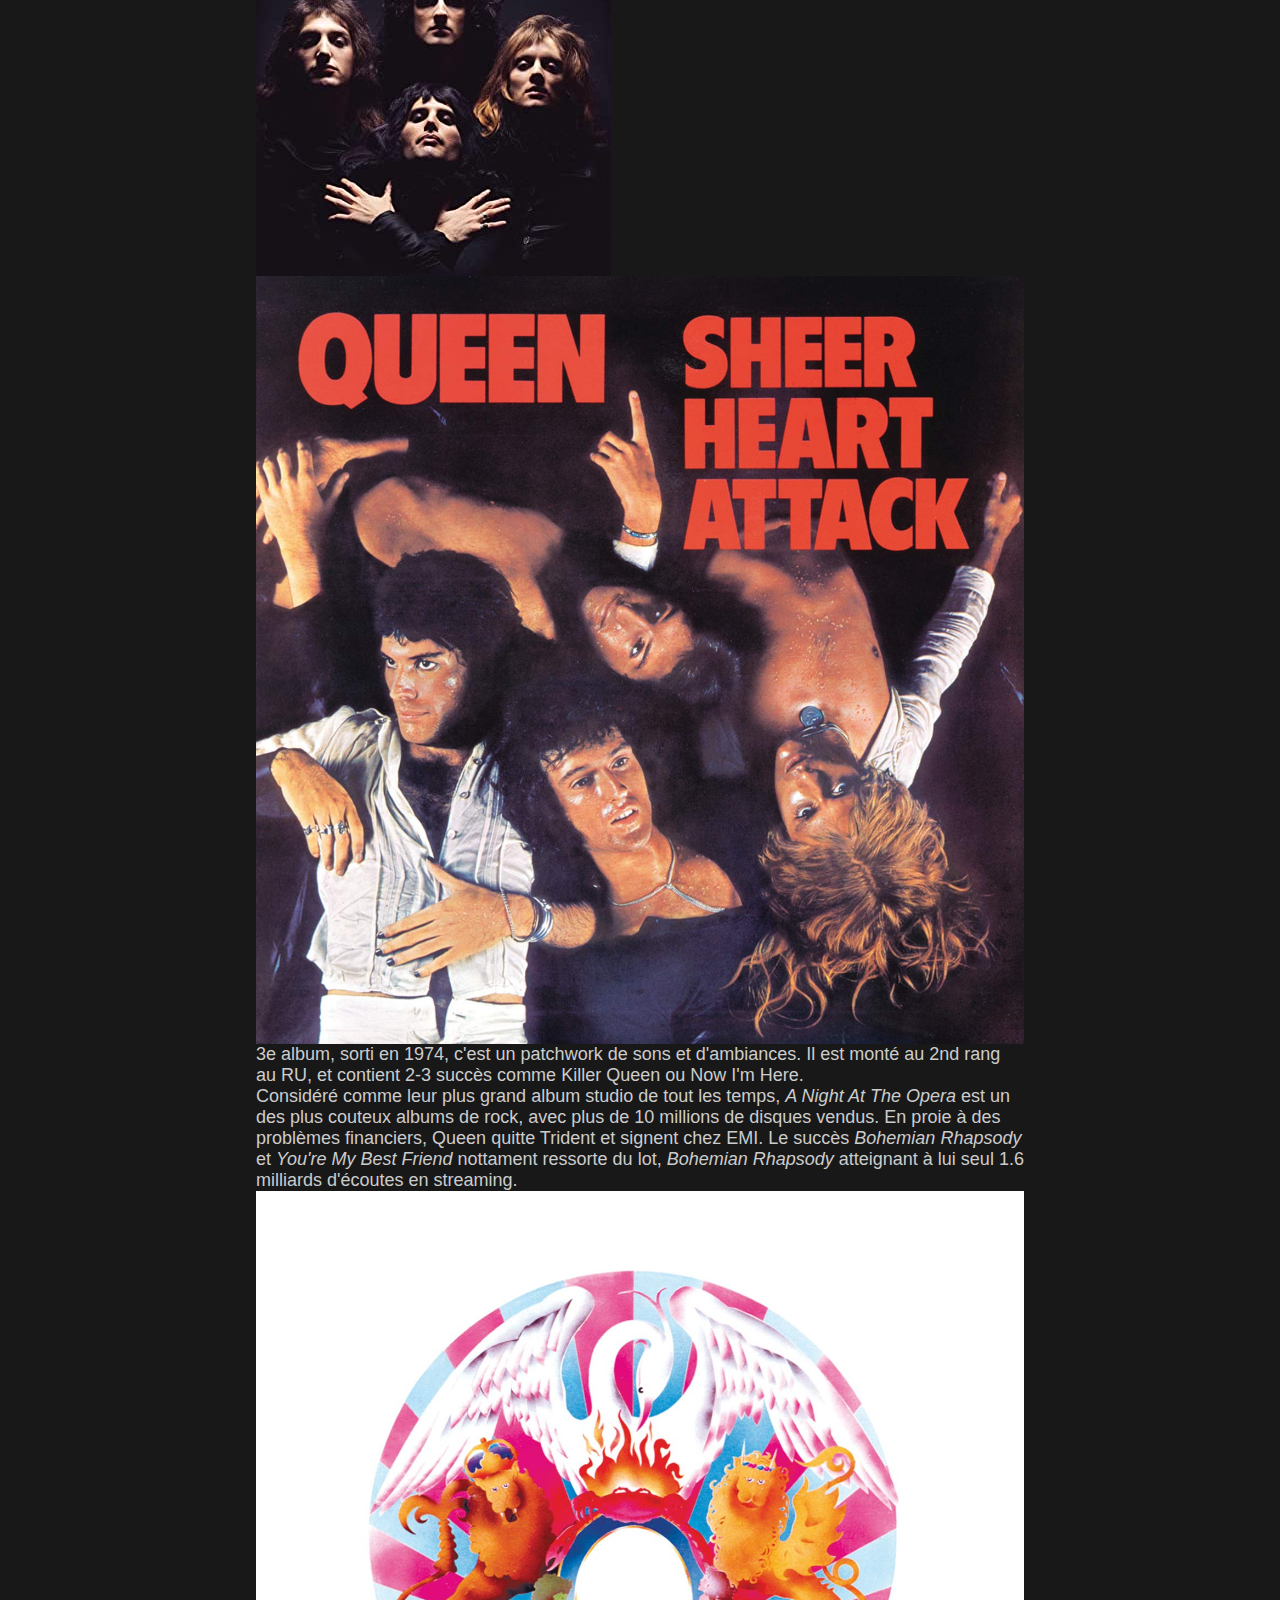
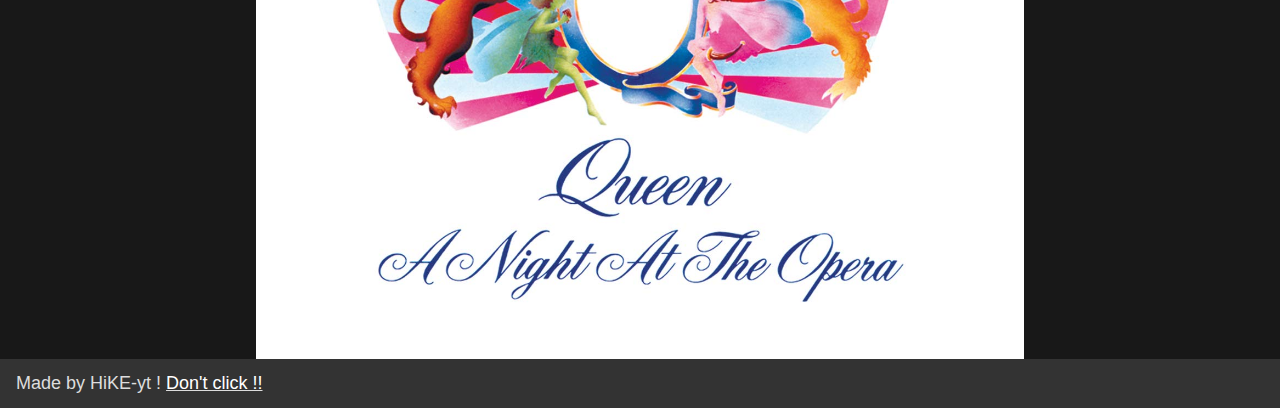
==== commit d3ed5412: "-" ====
--- a/index.html
+++ b/index.html
@@ -73,16 +73,8 @@
             </p>
         </a>
         <a id="albums">
-            <h1></h1>
-            <table id="albimgs">
-                <TR>
-                    <td><img src="page/queen.jpg" alt=""></td>
-                    <td>Leur premier album sorti en juillet 1973. <em>Keep Yourself Alive</em> est un de leurs titres phares.</td>
-                </TR>
-                <tr>
-                    <td>Leur second album, sorti en 1974. Il atteint la 5e place des classements britanniques, avant de faire une réapparition en 2011. Un des titres les plus connus est Seven Seas of Rhye.</td>
-                    <td><img src="page/queenii.jpg" alt=""></td>
-
+            <h2><a href="#albums"><img src="page/Logo_Queen.png" alt="" style="height: 45px; float: left;margin-right: 10px;" href="#albums"></a>Leurs succès</h2>
+            
             <div>
                 <img src="page/queen.jpg" alt="">
                 Leur premier album sorti en juillet 1973. <em>Keep Yourself Alive</em> est un de leurs titres phares.
@@ -100,56 +92,10 @@
             </div>
             
             <div>
-                Considéré comme leur plus grand album studio de tout les temps, <em>A Night At The Opera</em> est un des plus couteux albums de rock. En proie à des problèmes financiers, Queen quitte Trident et signent chez EMI. Le succès Bohemian Rhapsody et You're My Best Friend nottament ressorte du lot, avec plus de  
+                Considéré comme leur plus grand album studio de tout les temps, <em>A Night At The Opera</em> est un des plus couteux albums de rock, avec plus de 10 millions de disques vendus.
+                En proie à des problèmes financiers, Queen quitte Trident et signent chez EMI. 
+                Le succès <em>Bohemian Rhapsody</em> et <em>You're My Best Friend</em> nottament ressorte du lot, <em>Bohemian Rhapsody</em> atteignant à lui seul 1.6 milliards d'écoutes en streaming.
                 <img src="page/anightattheopera.jpg" alt="">
-            </div>
-            
-            <div>
-                <img src="page/adayattheraces.jpg" alt="">
-            </div>
-            
-            <div>
-                <img src="page/newsoftheworld.jpg" alt="">
-            </div>
-            
-            <div>
-                <img src="page/jazz.jpg" alt="">
-            </div>
-           
-            <div>
-                <img src="page/thegame.jpg" alt="">
-            </div>
-            
-            <div>
-                <img src="page/flashgordon.jpg" alt="">
-            </div>
-            
-            <div>
-                <img src="page/hotspace.jpg" alt="">
-            </div>
-            
-            <div>
-                <img src="page/theworks.jpg" alt="">
-            </div>
-            
-            <div>
-                <img src="page/akindofmagic.jpg" alt="">
-            </div>
-           
-            <div>
-                <img src="page/themiracle.jpg" alt="">
-            </div> 
-            
-            <div>
-                <img src="page/innuendo.jpg" alt="">
-            </div>
-            
-            <div>
-                <img src="page/madeinheaven.jpg" alt="">
-            </div>
-            
-            <div>
-                <img src="page/thecosmosrocks.jpg" alt="">
             </div>
         </a>
     </div>
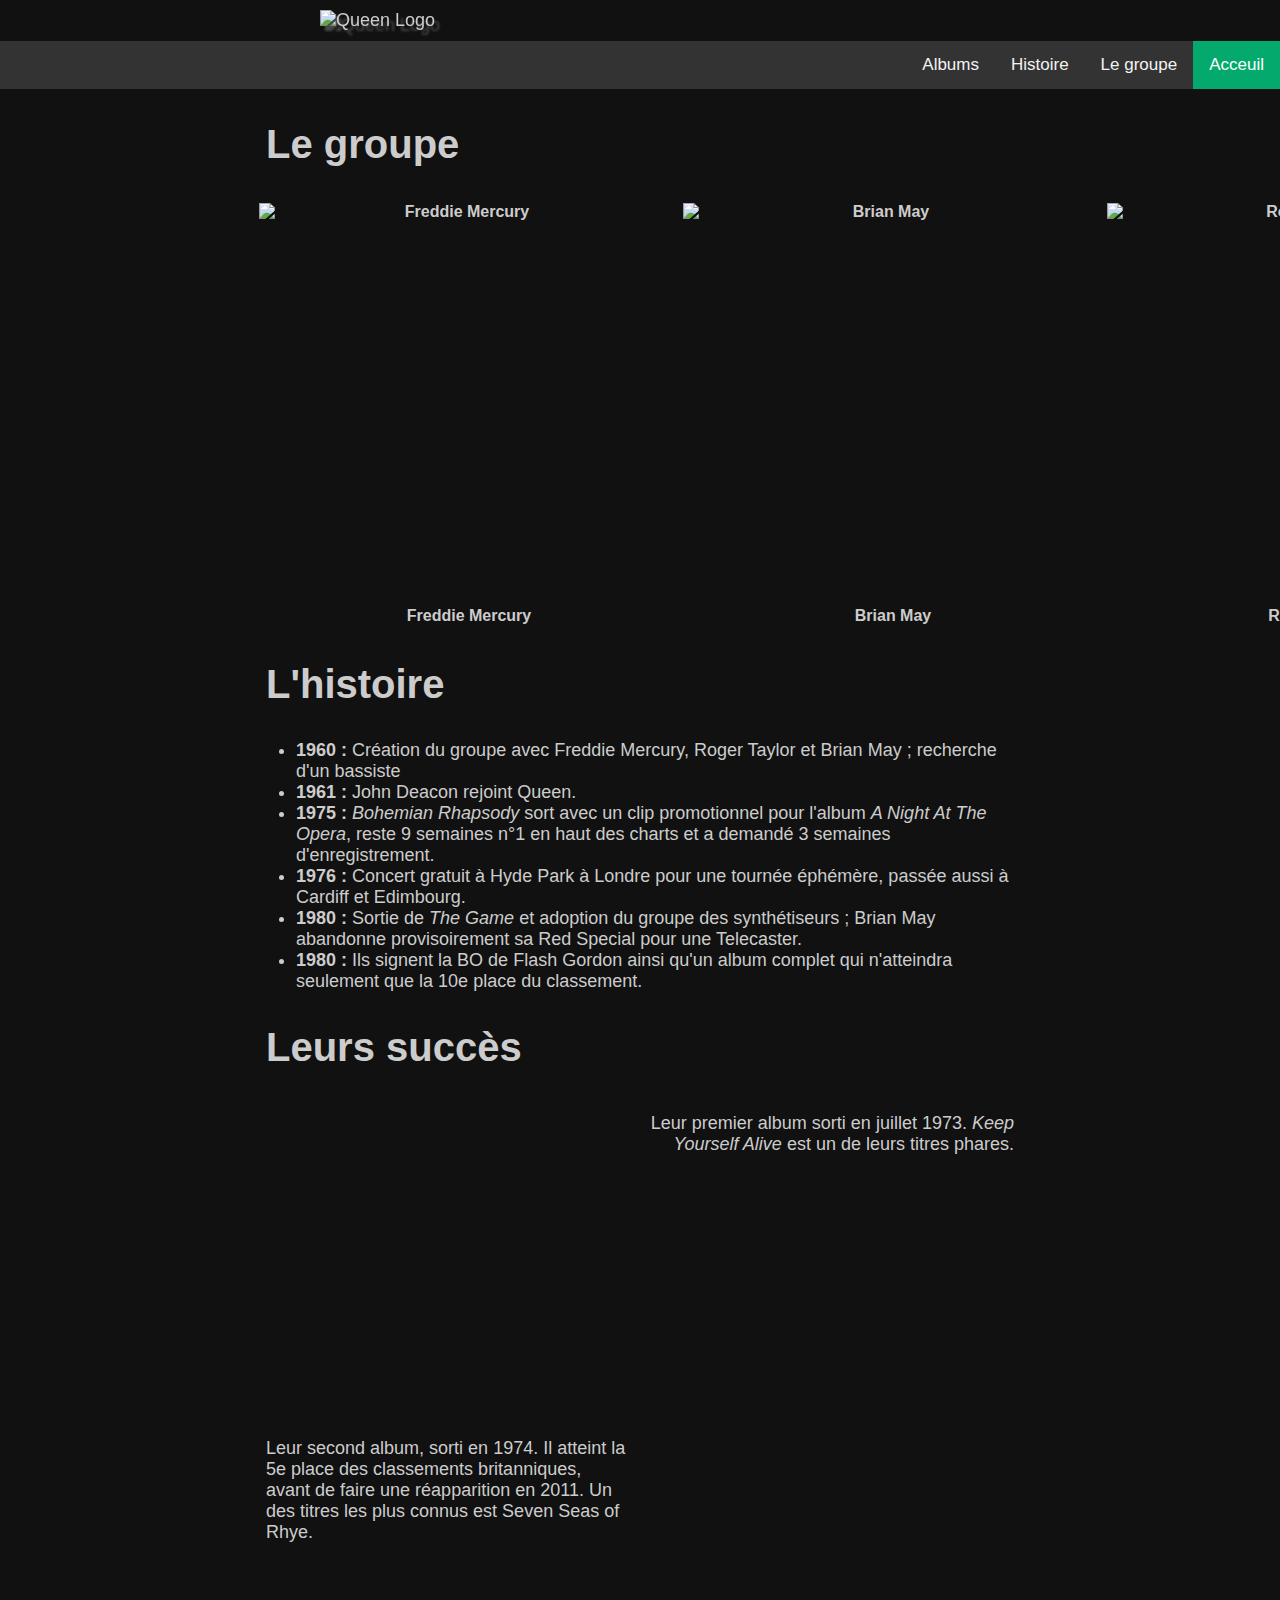
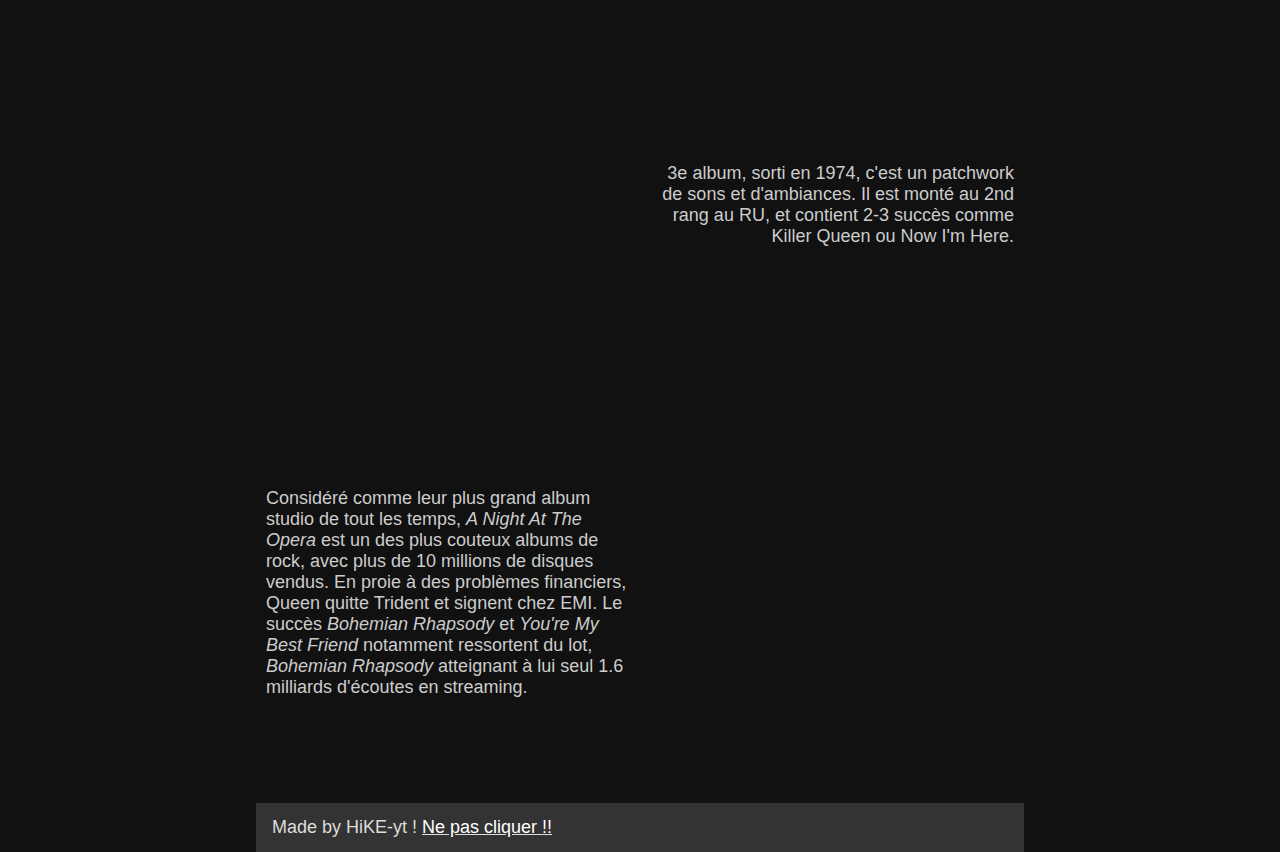
==== commit fbda6492: "-" ====
--- a/index.html
+++ b/index.html
@@ -3,6 +3,7 @@
 
 <head>
     <meta name="viewport" content="width=device-width, initial-scale=1">
+    <link rel="icon" href="page/Logo_Queen.png">
     <link rel="stylesheet" href="main.css">
     <link rel="stylesheet" href="fontawesome-free/css/fontawesome.min.css">
     <script src="page/fa-script.js"></script>
@@ -31,8 +32,8 @@
             <h2>
                 <a href="#groupe"><img src="page/Logo_Queen.png" alt="" style="height: 45px; float: left;margin-right: 10px;" href="#groupe"></a>Le groupe</h2>
             <p>
-                <table class="tbl-members members">
-                    <tr>
+                <table class="tbl-members members ">
+                    <tr class="">
                         <th><img src="page/freddie.png" alt="Freddie Mercury" class="img-members"></th>
                         <th><img src="page/brian.png" alt="Brian May" class="img-members"></th>
                         <th><img src="page/taylor.png" alt="Roger Taylor" class="img-members"></th>
@@ -74,35 +75,38 @@
         </a>
         <a id="albums">
             <h2><a href="#albums"><img src="page/Logo_Queen.png" alt="" style="height: 45px; float: left;margin-right: 10px;" href="#albums"></a>Leurs succès</h2>
-            
-            <div>
-                <img src="page/queen.jpg" alt="">
-                Leur premier album sorti en juillet 1973. <em>Keep Yourself Alive</em> est un de leurs titres phares.
+            <div class="row">
+                <div class="column"><iframe title="deezer-widget" src="https://widget.deezer.com/widget/dark/album/914405" width="100%" height="300"
+                    frameborder="0" allowtransparency="true" allow="encrypted-media; clipboard-write"></iframe></div>
+                <div class="column"><div class="flex-child">Leur premier album sorti en juillet 1973. <em>Keep Yourself Alive</em> est un de leurs titres phares.</div></div>
             </div>
-
-            <div>
-                Leur second album, sorti en 1974. Il atteint la 5e place des classements britanniques, avant de faire une réapparition en 2011. Un des titres les plus connus est Seven Seas of Rhye.
-                <img src="page/queenii.jpg" alt="">
+            <div class="row">
+                <div class="column"><div class="">Leur second album, sorti en 1974. Il atteint la 5e place des classements britanniques, avant de faire une réapparition
+                en 2011. Un des titres les plus connus est Seven Seas of Rhye.</div></div>
+                <div class="column"><iframe title="deezer-widget" src="https://widget.deezer.com/widget/dark/album/915165" width="100%" height="300"
+                    frameborder="0" allowtransparency="true" allow="encrypted-media; clipboard-write"></iframe></div>
             </div>
-            
-
-            <div>
-                <img src="page/sheerheartattack.jpg" alt="">
-                3e album, sorti en 1974, c'est un patchwork de sons et d'ambiances. Il est monté au 2nd rang au RU, et contient 2-3 succès comme Killer Queen ou Now I'm Here.
+            <div class="row">
+                <div class="column"><iframe title="deezer-widget" src="https://widget.deezer.com/widget/dark/album/915783" width="100%" height="300"
+                    frameborder="0" allowtransparency="true" allow="encrypted-media; clipboard-write"></iframe></div>
+                <div class="column"><div class="flex-child">3e album, sorti en 1974, c'est un patchwork de sons et d'ambiances. Il est monté au 2nd rang au RU, et contient 2-3
+                succès comme Killer Queen ou Now I'm Here.</div></div>
             </div>
-            
-            <div>
-                Considéré comme leur plus grand album studio de tout les temps, <em>A Night At The Opera</em> est un des plus couteux albums de rock, avec plus de 10 millions de disques vendus.
-                En proie à des problèmes financiers, Queen quitte Trident et signent chez EMI. 
-                Le succès <em>Bohemian Rhapsody</em> et <em>You're My Best Friend</em> nottament ressorte du lot, <em>Bohemian Rhapsody</em> atteignant à lui seul 1.6 milliards d'écoutes en streaming.
-                <img src="page/anightattheopera.jpg" alt="">
-            </div>
+            <div class="row">
+                <div class="column" ><div class="">
+                    Considéré comme leur plus grand album studio de tout les temps, <em>A Night At The Opera</em> est un des plus couteux
+                albums de rock, avec plus de 10 millions de disques vendus.
+                En proie à des problèmes financiers, Queen quitte Trident et signent chez EMI.
+                Le succès <em>Bohemian Rhapsody</em> et <em>You're My Best Friend</em> notamment ressortent du lot, <em>Bohemian
+                    Rhapsody</em> atteignant à lui seul 1.6 milliards d'écoutes en streaming.</div></div>
+                <div class="column">
+                    <iframe title="deezer-widget" src="https://widget.deezer.com/widget/dark/album/915785" width="100%" height="300"
+                    frameborder="0" allowtransparency="true" allow="encrypted-media; clipboard-write"></iframe>
+                </div>
         </a>
     </div>
 
-    <footer id="footer">
-        Made by HiKE-yt ! <u><a href="hehe.html">Don't click !!</a></u>
-    </footer>
+    
     
     <script src="jquery/external/jquery/jquery.js"></script>
     <script src="jquery/jquery-ui.min.js"></script>
@@ -125,11 +129,14 @@
     <script type="text/javascript">
         setTimeout(function(){
             alert('Ce site a été créé par Léo THIVILLON. Pour une expérience optimale, merci d\'utiliser les dernières versions de Chrome ou de Firefox. Bonne visite !')
-        },2000);
+        },500);
 
     </script>
     
 
 </body>
+<footer id="footer">
+    Made by HiKE-yt ! <u><a href="hehe.html" style="cursor: not-allowed;">Ne pas cliquer !!</a></u>
+</footer>
 
 </html>--- a/main.css
+++ b/main.css
@@ -1,5 +1,5 @@
 body {
-    background-color: rgb(24, 24, 24);
+    background-color: rgb(17, 17, 17);
     font-family: Arial, Helvetica, sans-serif;
     font-size: 18px;
     margin: 0;
@@ -7,10 +7,14 @@
     max-width: 100%;
     max-height: 100%;
     cursor: url(https://sweezy-cursors.com/wp-content/uploads/cursor/queen-freddie-mercury/queen-freddie-mercury-cursor-32x32.png), auto;
+    z-index: 1;
 }
 
 a {
     cursor: url(https://sweezy-cursors.com/wp-content/uploads/cursor/queen-freddie-mercury/queen-freddie-mercury-pointer-32x32.png), auto;
+}
+a+#albums,a+#histoire,a+#groupe{
+    cursor: url(https://sweezy-cursors.com/wp-content/uploads/cursor/queen-freddie-mercury/queen-freddie-mercury-cursor-32x32.png), auto;
 }
 
 img {
@@ -22,6 +26,13 @@
 h2 {
     font-size: 40px;
 }
+
+table {
+    display: table;
+    border-collapse: separate;
+    border-spacing: 2px;
+    border-color: gray;
+  }
 
 .logo {
     margin-bottom: 10px;
@@ -47,6 +58,7 @@
     overflow: hidden;
     background-color: #333;
     transition: 50ms;
+    z-index: 2;
 }
 
 #navbar a {
@@ -93,8 +105,6 @@
     padding-top: 60px;
 }
 
-
-
 .tbl-members {
     font-size: medium;
     height: 20%;
@@ -110,9 +120,10 @@
     margin-right: 20px;
     transition: transform .2s;
     
+    
 }
 .img-members:hover {
-    transform: scale(1.2); /* (150% zoom - Note: if the zoom is too large, it will go outside of the viewport) */
+    transform: scale(1.2);
 }
 footer{
     background-color: #333;
@@ -129,13 +140,21 @@
 }
 #footer a:hover {
     color: white;
-<<<<<<< HEAD
 }
 
-#albums img{
-    height: 340px;
-    width: 340px;
-=======
+
+.row {
+    display: flex;
+}
+
+.column {
+    flex: 50%;
+    padding: 10px;
+    display: table-cell;
+}
+
+.flex-child {
     
->>>>>>> 47b6be6be8ac3a300dfa90646225acf31f6f5bd7
+    vertical-align: middle;
+    text-align: right;
 }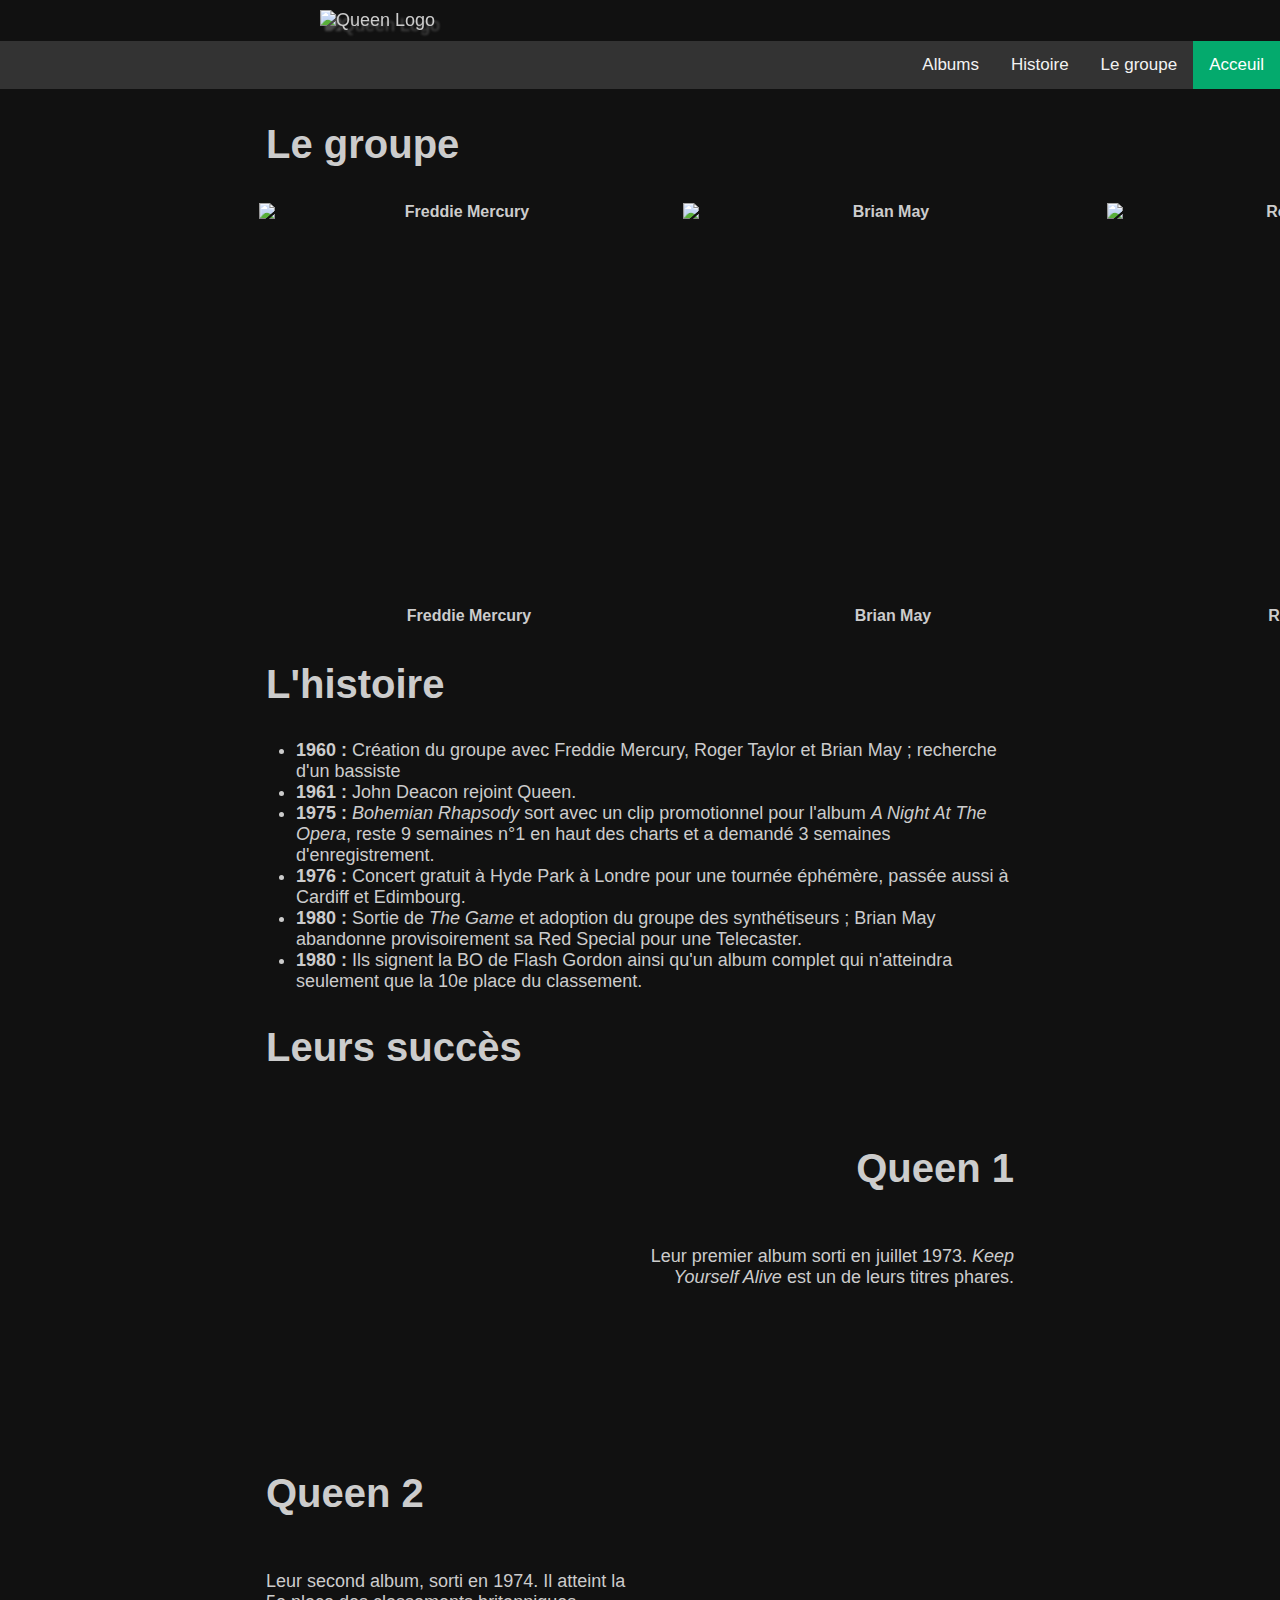
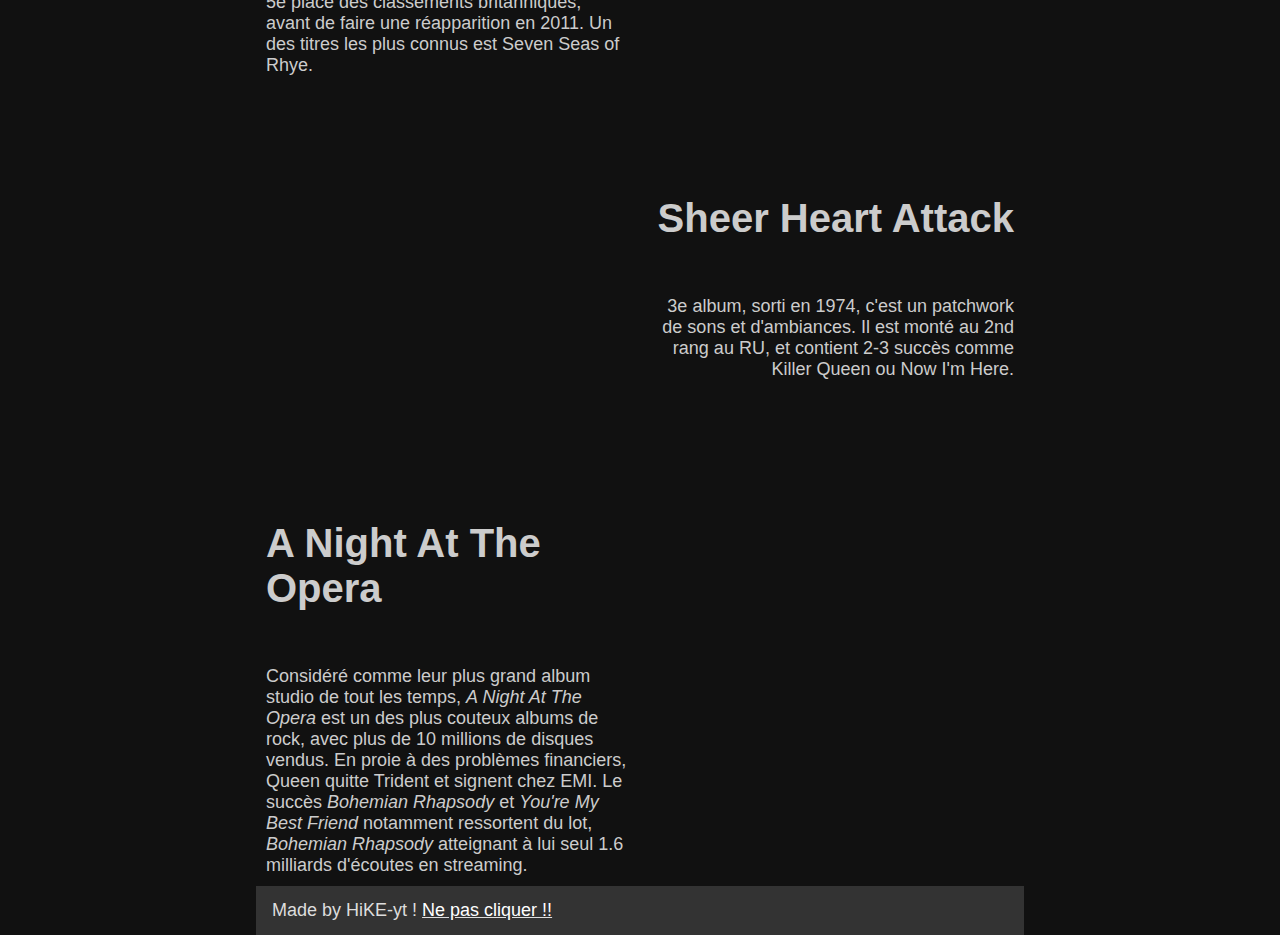
==== commit 9f71b551: "Deleted unused album images and did some room" ====
--- a/index.html
+++ b/index.html
@@ -78,22 +78,33 @@
             <div class="row">
                 <div class="column"><iframe title="deezer-widget" src="https://widget.deezer.com/widget/dark/album/914405" width="100%" height="300"
                     frameborder="0" allowtransparency="true" allow="encrypted-media; clipboard-write"></iframe></div>
-                <div class="column"><div class="flex-child">Leur premier album sorti en juillet 1973. <em>Keep Yourself Alive</em> est un de leurs titres phares.</div></div>
+                <div class="column">
+                    <div class="flex-child">
+                        <h2>Queen 1</h2><br>
+                        Leur premier album sorti en juillet 1973. <em>Keep Yourself Alive</em> est un de leurs titres phares.
+                    </div>
+                </div>
             </div>
             <div class="row">
-                <div class="column"><div class="">Leur second album, sorti en 1974. Il atteint la 5e place des classements britanniques, avant de faire une réapparition
-                en 2011. Un des titres les plus connus est Seven Seas of Rhye.</div></div>
+                <div class="column"><div class="">
+                    <h2>Queen 2</h2><br>
+                    Leur second album, sorti en 1974. Il atteint la 5e place des classements britanniques, avant de faire une réapparition en 2011. Un des titres les plus connus est Seven Seas of Rhye.</div></div>
                 <div class="column"><iframe title="deezer-widget" src="https://widget.deezer.com/widget/dark/album/915165" width="100%" height="300"
                     frameborder="0" allowtransparency="true" allow="encrypted-media; clipboard-write"></iframe></div>
             </div>
             <div class="row">
                 <div class="column"><iframe title="deezer-widget" src="https://widget.deezer.com/widget/dark/album/915783" width="100%" height="300"
                     frameborder="0" allowtransparency="true" allow="encrypted-media; clipboard-write"></iframe></div>
-                <div class="column"><div class="flex-child">3e album, sorti en 1974, c'est un patchwork de sons et d'ambiances. Il est monté au 2nd rang au RU, et contient 2-3
-                succès comme Killer Queen ou Now I'm Here.</div></div>
+                <div class="column">
+                    <div class="flex-child">
+                        <h2>Sheer Heart Attack</h2><br>
+                        3e album, sorti en 1974, c'est un patchwork de sons et d'ambiances. Il est monté au 2nd rang au RU, et contient 2-3 succès comme Killer Queen ou Now I'm Here.
+                    </div>
+                </div>
             </div>
             <div class="row">
                 <div class="column" ><div class="">
+                    <h2>A Night At The Opera</h2><br>
                     Considéré comme leur plus grand album studio de tout les temps, <em>A Night At The Opera</em> est un des plus couteux
                 albums de rock, avec plus de 10 millions de disques vendus.
                 En proie à des problèmes financiers, Queen quitte Trident et signent chez EMI.
@@ -126,17 +137,17 @@
             }
         }
     </script>
-    <script type="text/javascript">
+    <!-- <script type="text/javascript">
         setTimeout(function(){
             alert('Ce site a été créé par Léo THIVILLON. Pour une expérience optimale, merci d\'utiliser les dernières versions de Chrome ou de Firefox. Bonne visite !')
         },500);
+    </script> -->
+    
+<footer id="footer">
+    Made by HiKE-yt ! <u><a href="hehe.html" style="cursor: not-allowed;" title="NON ! Vraiment pas.">Ne pas cliquer
+            !!</a></u>
+</footer>
+</body>
 
-    </script>
-    
-
-</body>
-<footer id="footer">
-    Made by HiKE-yt ! <u><a href="hehe.html" style="cursor: not-allowed;">Ne pas cliquer !!</a></u>
-</footer>
 
 </html>--- a/main.css
+++ b/main.css
@@ -51,7 +51,7 @@
 }
 
 .text {
-    padding: 5px 25px 5px;
+    padding: 5px 15px 5px;
 }
 
 #navbar {
@@ -125,11 +125,13 @@
 .img-members:hover {
     transform: scale(1.2);
 }
+
 footer{
     background-color: #333;
-    display: block;
+    display: outside;
     padding: 14px 16px;
     color: #ddd;
+    overflow: hidden;
 }
 
 #footer a {
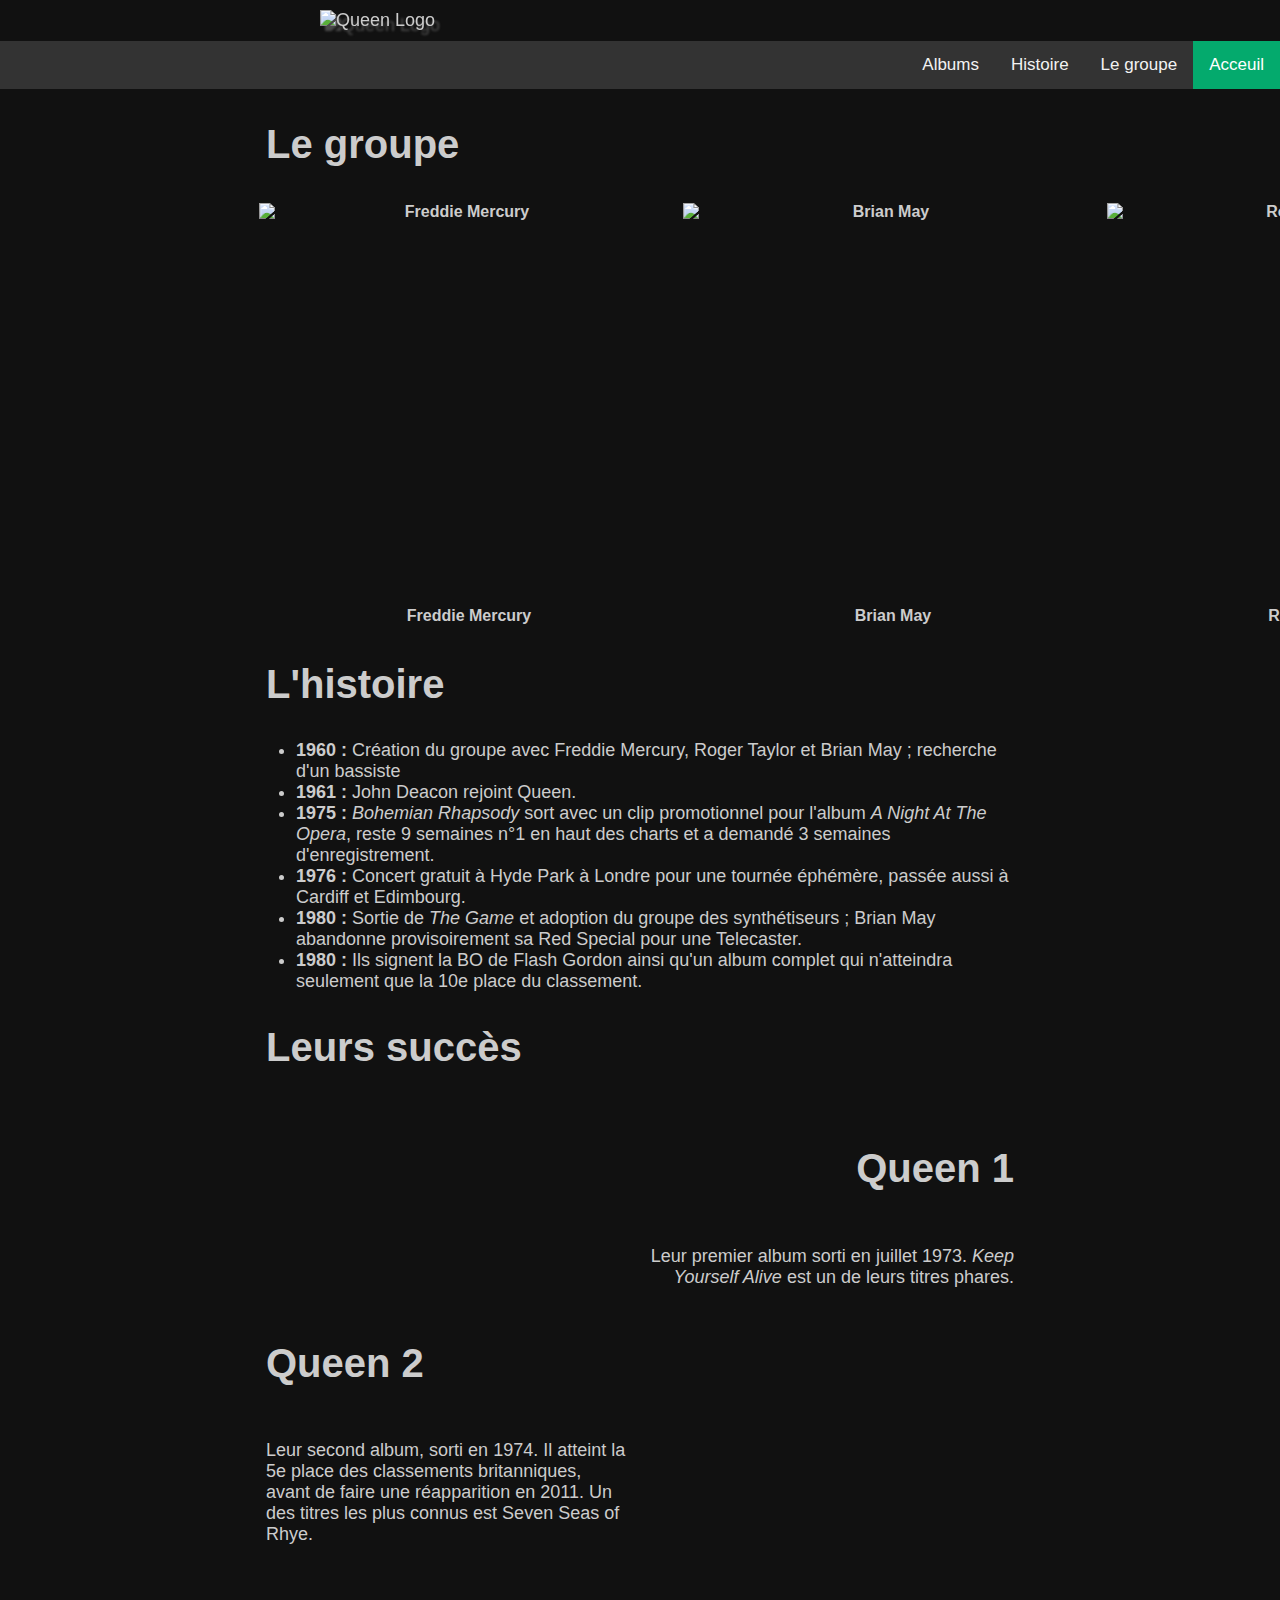
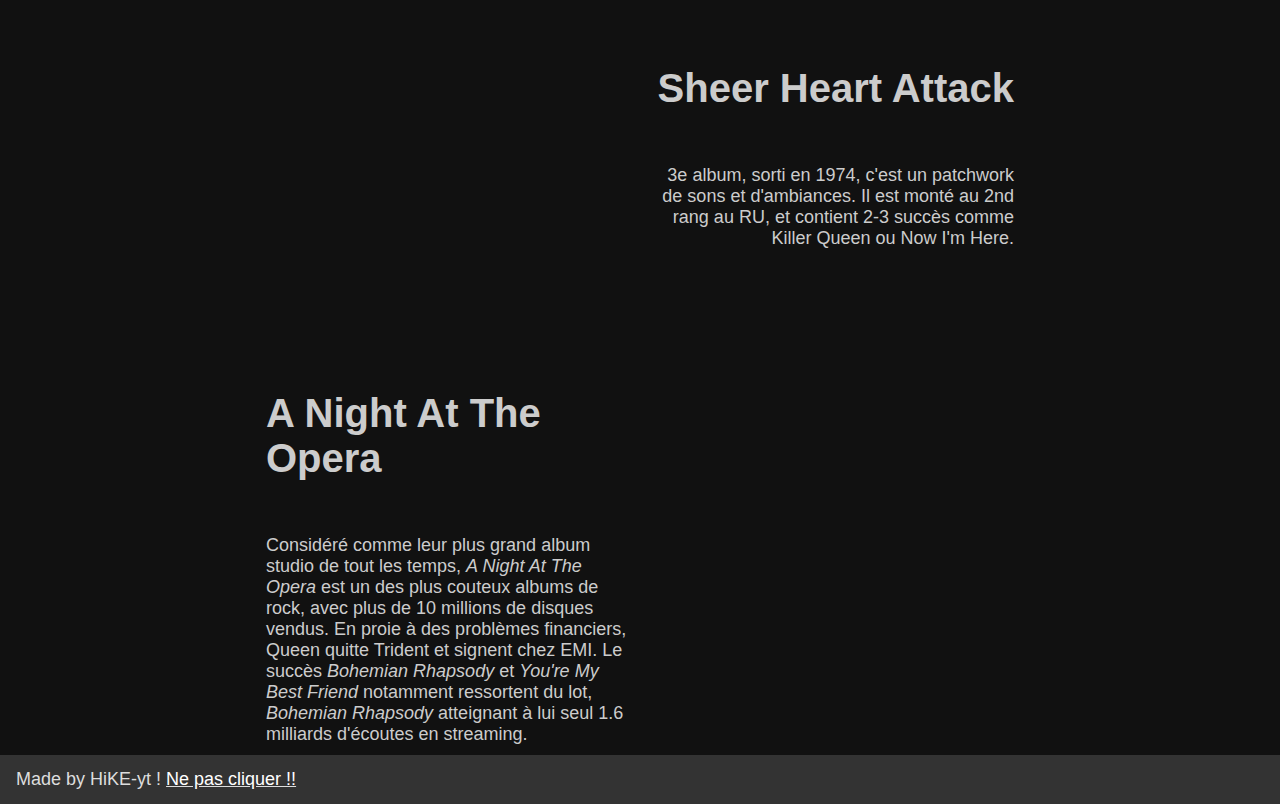
==== commit dc6f0a72: "-" ====
--- a/index.html
+++ b/index.html
@@ -1,153 +1,388 @@
 <!DOCTYPE html>
 <html>
-
-<head>
-    <meta name="viewport" content="width=device-width, initial-scale=1">
-    <link rel="icon" href="page/Logo_Queen.png">
-    <link rel="stylesheet" href="main.css">
-    <link rel="stylesheet" href="fontawesome-free/css/fontawesome.min.css">
-    <script src="page/fa-script.js"></script>
-    <meta charset="UTF-8">
-    <meta http-equiv="X-UA-Compatible" content="IE=edge">
-    <title>QUEEN - Leo THIVILON</title>
-    <link rel="stylesheet" href="jquery/jquery-ui.min.css">
-</head>
-
-<body>
-
-    <div class="header center">
-        <img src="page/800px-Queen_Logo.png" alt="Queen Logo" class="logo shadow" id="top">
-    </div>
-
-    <div class="navbar" id="navbar">
-
-        <a class="active" href="#top">Acceuil</a>
-        <a href="#groupe">Le groupe</a>
-        <a href="#histoire">Histoire</a>
-        <a href="#albums">Albums</a>
-    </div>
-
-    <div class="content">
-        <a id="groupe">
-            <h2>
-                <a href="#groupe"><img src="page/Logo_Queen.png" alt="" style="height: 45px; float: left;margin-right: 10px;" href="#groupe"></a>Le groupe</h2>
-            <p>
-                <table class="tbl-members members ">
-                    <tr class="">
-                        <th><img src="page/freddie.png" alt="Freddie Mercury" class="img-members"></th>
-                        <th><img src="page/brian.png" alt="Brian May" class="img-members"></th>
-                        <th><img src="page/taylor.png" alt="Roger Taylor" class="img-members"></th>
-                        <th><img src="page/deacon.png" alt="John Deacon" class="img-members"></th>
-                    </tr>
-                    <tr>
-                        <th>Freddie Mercury</th>
-                        <th>Brian May</th>
-                        <th>Roger Taylor</th>
-                        <th>John Deacon</th>
-                    </tr>
-                </table>
-            </p>
-        </a>
-        <a id="histoire">
-            <h2><a href="#histoire"><img src="page/Logo_Queen.png" alt="" style="height: 45px; float: left;margin-right: 10px;" href="#histoire"></a>L'histoire</h2>
-            <p>
-                <ul>
-                    <li>
-                        <strong>1960 :</strong> Création du groupe avec Freddie Mercury, Roger Taylor et Brian May ; recherche d'un bassiste
-                    </li>
-                    <li>
-                        <strong>1961 :</strong> John Deacon rejoint Queen.
-                    </li>
-                    <li>
-                        <strong>1975 :</strong><em> Bohemian Rhapsody</em> sort avec un clip promotionnel pour l'album <em>A Night At The Opera</em>, reste 9 semaines n°1 en haut des charts et a demandé 3 semaines d'enregistrement.
-                    </li>
-                    <li>
-                        <strong>1976 :</strong> Concert gratuit à Hyde Park à Londre pour une tournée éphémère, passée aussi à Cardiff et Edimbourg.
-                    </li>
-                    <li>
-                        <strong>1980 :</strong> Sortie de <em>The Game</em> et adoption du groupe des synthétiseurs ; Brian May abandonne provisoirement sa Red Special pour une Telecaster.
-                    </li>
-                    <li>
-                        <strong>1980 :</strong> Ils signent la BO de Flash Gordon ainsi qu'un album complet qui n'atteindra seulement que la 10e place du classement.
-                    </li>
-                </ul>
-            </p>
-        </a>
-        <a id="albums">
-            <h2><a href="#albums"><img src="page/Logo_Queen.png" alt="" style="height: 45px; float: left;margin-right: 10px;" href="#albums"></a>Leurs succès</h2>
-            <div class="row">
-                <div class="column"><iframe title="deezer-widget" src="https://widget.deezer.com/widget/dark/album/914405" width="100%" height="300"
-                    frameborder="0" allowtransparency="true" allow="encrypted-media; clipboard-write"></iframe></div>
-                <div class="column">
-                    <div class="flex-child">
-                        <h2>Queen 1</h2><br>
-                        Leur premier album sorti en juillet 1973. <em>Keep Yourself Alive</em> est un de leurs titres phares.
-                    </div>
-                </div>
-            </div>
-            <div class="row">
-                <div class="column"><div class="">
-                    <h2>Queen 2</h2><br>
-                    Leur second album, sorti en 1974. Il atteint la 5e place des classements britanniques, avant de faire une réapparition en 2011. Un des titres les plus connus est Seven Seas of Rhye.</div></div>
-                <div class="column"><iframe title="deezer-widget" src="https://widget.deezer.com/widget/dark/album/915165" width="100%" height="300"
-                    frameborder="0" allowtransparency="true" allow="encrypted-media; clipboard-write"></iframe></div>
-            </div>
-            <div class="row">
-                <div class="column"><iframe title="deezer-widget" src="https://widget.deezer.com/widget/dark/album/915783" width="100%" height="300"
-                    frameborder="0" allowtransparency="true" allow="encrypted-media; clipboard-write"></iframe></div>
-                <div class="column">
-                    <div class="flex-child">
-                        <h2>Sheer Heart Attack</h2><br>
-                        3e album, sorti en 1974, c'est un patchwork de sons et d'ambiances. Il est monté au 2nd rang au RU, et contient 2-3 succès comme Killer Queen ou Now I'm Here.
-                    </div>
-                </div>
-            </div>
-            <div class="row">
-                <div class="column" ><div class="">
-                    <h2>A Night At The Opera</h2><br>
-                    Considéré comme leur plus grand album studio de tout les temps, <em>A Night At The Opera</em> est un des plus couteux
-                albums de rock, avec plus de 10 millions de disques vendus.
-                En proie à des problèmes financiers, Queen quitte Trident et signent chez EMI.
-                Le succès <em>Bohemian Rhapsody</em> et <em>You're My Best Friend</em> notamment ressortent du lot, <em>Bohemian
-                    Rhapsody</em> atteignant à lui seul 1.6 milliards d'écoutes en streaming.</div></div>
-                <div class="column">
-                    <iframe title="deezer-widget" src="https://widget.deezer.com/widget/dark/album/915785" width="100%" height="300"
-                    frameborder="0" allowtransparency="true" allow="encrypted-media; clipboard-write"></iframe>
-                </div>
-        </a>
-    </div>
-
-    
-    
-    <script src="jquery/external/jquery/jquery.js"></script>
-    <script src="jquery/jquery-ui.min.js"></script>
-    <script>
-        window.onscroll = function() {
-            myFunction()
-        };
-
-        var navbar = document.getElementById("navbar");
-        var sticky = navbar.offsetTop;
-
-        function myFunction() {
-            if (window.pageYOffset >= sticky) {
-                navbar.classList.add("sticky")
-            } else {
-                navbar.classList.remove("sticky");
-            }
-        }
-    </script>
-    <!-- <script type="text/javascript">
+	<head>
+		<meta name="viewport" content="width=device-width, initial-scale=1" />
+		<link rel="icon" href="page/Logo_Queen.png" />
+
+		<script src="page/fa-script.js"></script>
+		<meta charset="UTF-8" />
+		<meta http-equiv="X-UA-Compatible" content="IE=edge" />
+		<title>QUEEN - Leo THIVILON</title>
+		<link rel="stylesheet" href="jquery/jquery-ui.min.css" />
+		<!-- <link
+			href="https://cdn.jsdelivr.net/npm/bootstrap@5.0.2/dist/css/bootstrap.min.css"
+			rel="stylesheet"
+			integrity="sha384-EVSTQN3/azprG1Anm3QDgpJLIm9Nao0Yz1ztcQTwFspd3yD65VohhpuuCOmLASjC"
+			crossorigin="anonymous"
+		/> -->
+		<link rel="stylesheet" href="fontawesome-free/css/fontawesome.min.css" />
+		<link rel="stylesheet" href="main.css" />
+	</head>
+
+	<body>
+		<div class="header center">
+			<img
+				src="page/800px-Queen_Logo.png"
+				alt="Queen Logo"
+				class="logo shadow"
+				id="top"
+			/>
+		</div>
+
+		<div class="navbar" id="navbar">
+			<a class="active" href="#top">Acceuil</a>
+			<a href="#groupe">Le groupe</a>
+			<a href="#histoire">Histoire</a>
+			<a href="#albums">Albums</a>
+		</div>
+
+		<div class="content">
+			<a id="groupe">
+				<h2>
+					<a href="#groupe">
+						<img
+							src="page/Logo_Queen.png"
+							alt=""
+							style="height: 45px; float: left; margin-right: 10px"
+							href="#groupe"
+						/>
+					</a>
+					Le groupe
+				</h2>
+				<table class="tbl-members members">
+					<tr class="">
+						<th>
+							<img
+								src="page/freddie.png"
+								alt="Freddie Mercury"
+								class="img-members"
+							/>
+						</th>
+						<th>
+							<img src="page/brian.png" alt="Brian May" class="img-members" />
+						</th>
+						<th>
+							<img
+								src="page/taylor.png"
+								alt="Roger Taylor"
+								class="img-members"
+							/>
+						</th>
+						<th>
+							<img
+								src="page/deacon.png"
+								alt="John Deacon"
+								class="img-members"
+							/>
+						</th>
+					</tr>
+					<tr>
+						<th>Freddie Mercury</th>
+						<th>Brian May</th>
+						<th>Roger Taylor</th>
+						<th>John Deacon</th>
+					</tr>
+				</table>
+			</a>
+			<a id="histoire">
+				<h2>
+					<a href="#histoire"
+						><img
+							src="page/Logo_Queen.png"
+							alt=""
+							style="height: 45px; float: left; margin-right: 10px"
+							href="#histoire"
+						/>
+					</a>
+					L'histoire
+				</h2>
+				<ul>
+					<li>
+						<strong>1960 :</strong> Création du groupe avec Freddie Mercury,
+						Roger Taylor et Brian May ; recherche d'un bassiste
+					</li>
+					<li><strong>1961 :</strong> John Deacon rejoint Queen.</li>
+					<li>
+						<strong>1975 :</strong> <em>Bohemian Rhapsody</em> sort avec un clip
+						promotionnel pour l'album <em>A Night At The Opera</em>, reste 9
+						semaines n°1 en haut des charts et a demandé 3 semaines
+						d'enregistrement.
+					</li>
+					<li>
+						<strong>1976 :</strong> Concert gratuit à Hyde Park à Londre pour
+						une tournée éphémère, passée aussi à Cardiff et Edimbourg.
+					</li>
+					<li>
+						<strong>1980 :</strong> Sortie de <em>The Game</em> et adoption du
+						groupe des synthétiseurs ; Brian May abandonne provisoirement sa Red
+						Special pour une Telecaster.
+					</li>
+					<li>
+						<strong>1980 :</strong> Ils signent la BO de Flash Gordon ainsi
+						qu'un album complet qui n'atteindra seulement que la 10e place du
+						classement.
+					</li>
+				</ul>
+			</a>
+			<a id="albums">
+				<h2>
+					<a href="#albums">
+						<img
+							src="page/Logo_Queen.png"
+							alt=""
+							style="height: 45px; float: left; margin-right: 10px"
+							href="#albums"
+						/>
+					</a>
+					Leurs succès
+				</h2>
+				<div class="row">
+					<div class="column">
+						<!-- <iframe
+							title="deezer-widget"
+							src="https://widget.deezer.com/widget/dark/album/914405"
+							width="100%"
+							height="300"
+							frameborder="0"
+							allowtransparency="true"
+							allow="encrypted-media; clipboard-write"
+						></iframe> -->
+						<iframe frameborder="0" style="width: 100%">
+							<!DOCTYPE html>
+							<html lang="en">
+								<head>
+									<!-- Required meta tags -->
+									<meta charset="utf-8" />
+									<meta
+										name="viewport"
+										content="width=device-width, initial-scale=1"
+									/>
+
+									<!-- Bootstrap CSS -->
+									<link
+										href="https://cdn.jsdelivr.net/npm/bootstrap@5.0.2/dist/css/bootstrap.min.css"
+										rel="stylesheet"
+										integrity="sha384-EVSTQN3/azprG1Anm3QDgpJLIm9Nao0Yz1ztcQTwFspd3yD65VohhpuuCOmLASjC"
+										crossorigin="anonymous"
+									/>
+
+									<title>Hello, world!</title>
+									<link rel="stylesheet" href="css.css" />
+								</head>
+								<body>
+									<h1>Hello, world!</h1>
+									<div
+										id="carouselExampleIndicators"
+										class="carousel slide"
+										data-bs-ride="carousel"
+									>
+										<ol class="carousel-indicators">
+											<li
+												data-bs-target="#carouselExampleIndicators"
+												data-bs-slide-to="0"
+												class="active"
+												style="width: 10px; height: 10px"
+											></li>
+											<li
+												data-bs-target="#carouselExampleIndicators"
+												data-bs-slide-to="1"
+												class=""
+												style="width: 10px; height: 10px"
+											></li>
+											<li
+												data-bs-target="#carouselExampleIndicators"
+												data-bs-slide-to="2"
+												class=""
+												style="width: 10px; height: 10px"
+											></li>
+										</ol>
+
+										<div class="carousel-inner">
+											<div class="carousel-item active">
+												<img
+													src="https://picsum.photos/500?random=1"
+													class="d-block w-100"
+													alt="..."
+												/>
+											</div>
+											<div class="carousel-item">
+												<img
+													src="https://picsum.photos/500?random=2"
+													class="d-block w-100"
+													alt="..."
+												/>
+											</div>
+											<div class="carousel-item">
+												<img
+													src="https://picsum.photos/500?random=3"
+													class="d-block w-100"
+													alt="..."
+												/>
+											</div>
+										</div>
+										<button
+											class="carousel-control-prev"
+											type="button"
+											data-bs-target="#carouselExampleIndicators"
+											data-bs-slide="prev"
+										>
+											<span
+												class="carousel-control-prev-icon"
+												aria-hidden="true"
+											></span>
+											<span class="visually-hidden">Previous</span>
+										</button>
+										<button
+											class="carousel-control-next"
+											type="button"
+											data-bs-target="#carouselExampleIndicators"
+											data-bs-slide="next"
+										>
+											<span
+												class="carousel-control-next-icon"
+												aria-hidden="true"
+											></span>
+											<span class="visually-hidden">Next</span>
+										</button>
+									</div>
+
+									<script
+										src="https://cdn.jsdelivr.net/npm/bootstrap@5.0.2/dist/js/bootstrap.bundle.min.js"
+										integrity="sha384-MrcW6ZMFYlzcLA8Nl+NtUVF0sA7MsXsP1UyJoMp4YLEuNSfAP+JcXn/tWtIaxVXM"
+										crossorigin="anonymous"
+									></script>
+								</body>
+							</html>
+						</iframe>
+					</div>
+
+					<div class="column">
+						<div class="flex-child">
+							<h2>Queen 1</h2>
+							<br />
+							Leur premier album sorti en juillet 1973.
+							<em>Keep Yourself Alive</em> est un de leurs titres phares.
+						</div>
+					</div>
+				</div>
+
+				<div class="row">
+					<div class="column">
+						<div class="">
+							<h2>Queen 2</h2>
+							<br />
+							Leur second album, sorti en 1974. Il atteint la 5e place des
+							classements britanniques, avant de faire une réapparition en 2011.
+							Un des titres les plus connus est Seven Seas of Rhye.
+						</div>
+					</div>
+
+					<div class="column">
+						<iframe
+							title="deezer-widget"
+							src="https://widget.deezer.com/widget/dark/album/915165"
+							width="100%"
+							height="300"
+							frameborder="0"
+							allowtransparency="true"
+							allow="encrypted-media; clipboard-write"
+						></iframe>
+					</div>
+				</div>
+
+				<div class="row">
+					<div class="column">
+						<iframe
+							title="deezer-widget"
+							src="https://widget.deezer.com/widget/dark/album/915783"
+							width="100%"
+							height="300"
+							frameborder="0"
+							allowtransparency="true"
+							allow="encrypted-media; clipboard-write"
+						></iframe>
+					</div>
+
+					<div class="column">
+						<div class="flex-child">
+							<h2>Sheer Heart Attack</h2>
+							<br />
+							3e album, sorti en 1974, c'est un patchwork de sons et
+							d'ambiances. Il est monté au 2nd rang au RU, et contient 2-3
+							succès comme Killer Queen ou Now I'm Here.
+						</div>
+					</div>
+				</div>
+				<div class="row">
+					<div class="column">
+						<div class="">
+							<h2>A Night At The Opera</h2>
+							<br />
+							Considéré comme leur plus grand album studio de tout les temps,
+							<em>A Night At The Opera</em> est un des plus couteux albums de
+							rock, avec plus de 10 millions de disques vendus. En proie à des
+							problèmes financiers, Queen quitte Trident et signent chez EMI. Le
+							succès <em>Bohemian Rhapsody</em> et
+							<em>You're My Best Friend</em> notamment ressortent du lot,
+							<em>Bohemian Rhapsody</em> atteignant à lui seul 1.6 milliards
+							d'écoutes en streaming.
+						</div>
+					</div>
+
+					<div class="column">
+						<iframe
+							title="deezer-widget"
+							src="https://widget.deezer.com/widget/dark/album/915785"
+							width="100%"
+							height="300"
+							frameborder="0"
+							allowtransparency="true"
+							allow="encrypted-media; clipboard-write"
+						></iframe>
+					</div>
+				</div>
+			</a>
+		</div>
+
+		<script src="jquery/external/jquery/jquery.js"></script>
+		<script src="jquery/jquery-ui.min.js"></script>
+		<script>
+			window.onscroll = function () {
+				myFunction();
+			};
+
+			var navbar = document.getElementById("navbar");
+			var sticky = navbar.offsetTop;
+
+			function myFunction() {
+				if (window.pageYOffset >= sticky) {
+					navbar.classList.add("sticky");
+				} else {
+					navbar.classList.remove("sticky");
+				}
+			}
+		</script>
+		<script
+			src="https://cdn.jsdelivr.net/npm/bootstrap@5.0.2/dist/js/bootstrap.bundle.min.js"
+			integrity="sha384-MrcW6ZMFYlzcLA8Nl+NtUVF0sA7MsXsP1UyJoMp4YLEuNSfAP+JcXn/tWtIaxVXM"
+			crossorigin="anonymous"
+		></script>
+		<!-- <script type="text/javascript">
         setTimeout(function(){
             alert('Ce site a été créé par Léo THIVILLON. Pour une expérience optimale, merci d\'utiliser les dernières versions de Chrome ou de Firefox. Bonne visite !')
         },500);
     </script> -->
-    
-<footer id="footer">
-    Made by HiKE-yt ! <u><a href="hehe.html" style="cursor: not-allowed;" title="NON ! Vraiment pas.">Ne pas cliquer
-            !!</a></u>
-</footer>
-</body>
-
-
-</html>+
+		<footer id="footer">
+			Made by HiKE-yt !
+			<u
+				><a
+					href="hehe.html"
+					style="cursor: not-allowed"
+					title="NON ! Vraiment pas."
+					>Ne pas cliquer !!</a
+				></u
+			>
+		</footer>
+	</body>
+</html>
--- a/main.css
+++ b/main.css
@@ -159,4 +159,18 @@
     
     vertical-align: middle;
     text-align: right;
+}
+
+.carousel-item {
+    height: 350px;
+}
+
+.carousel-indicators li {
+    width: 10px;
+    height: 10px;
+    border-radius: 100%;
+}
+
+.carousel-indicators {
+    bottom: -50px;
 }--- a/css.css
+++ b/css.css
@@ -0,0 +1,29 @@
+/*.carousel{
+    height: 500px;
+    width: 500px;
+}*/
+
+#slider {
+    /*height: 350px;
+    overflow: hidden;
+    width: 100%;*/
+}
+
+.carousel-item {
+    height: 350px;
+    border-radius: 25px;
+}
+
+.carousel-indicators li {
+    width: 10px;
+    height: 10px;
+    border-radius: 100%;
+}
+
+.carousel-indicators {
+    bottom: -50px;
+}
+
+body{
+    background-color: aqua;
+}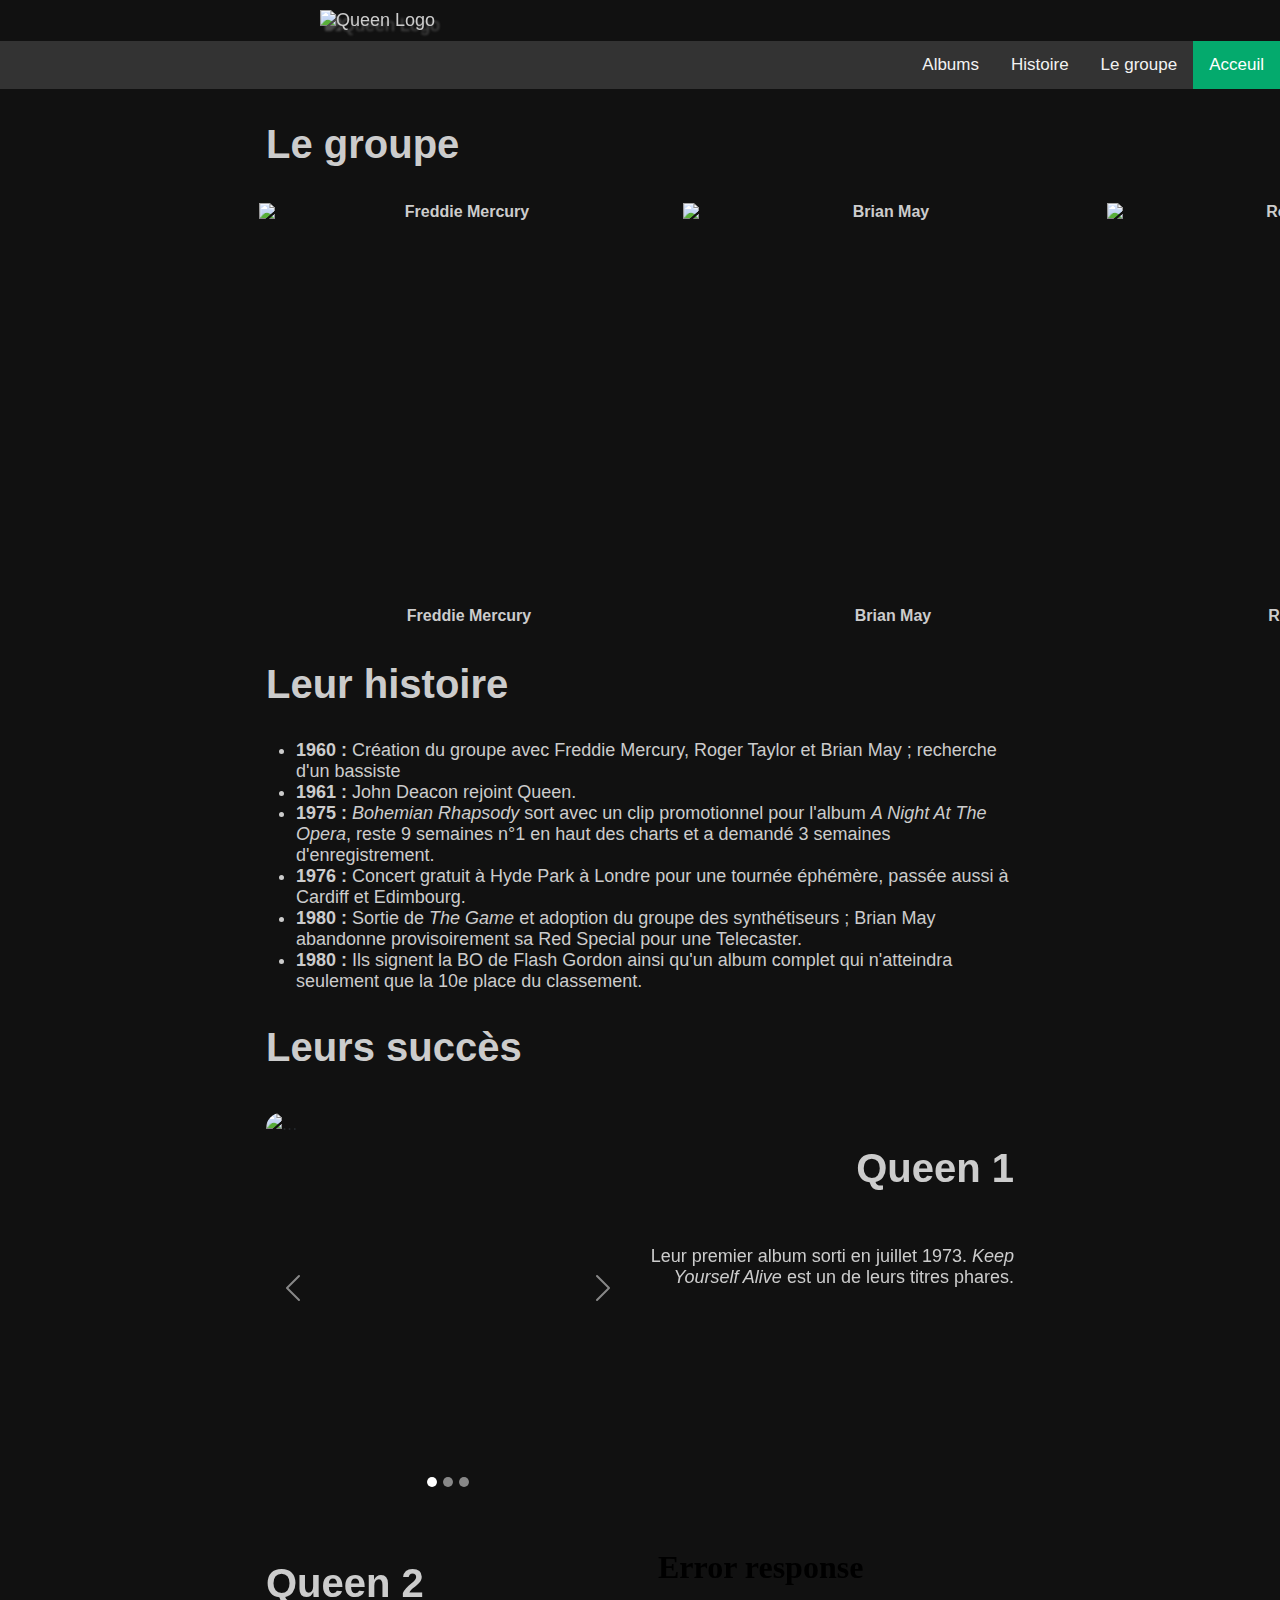
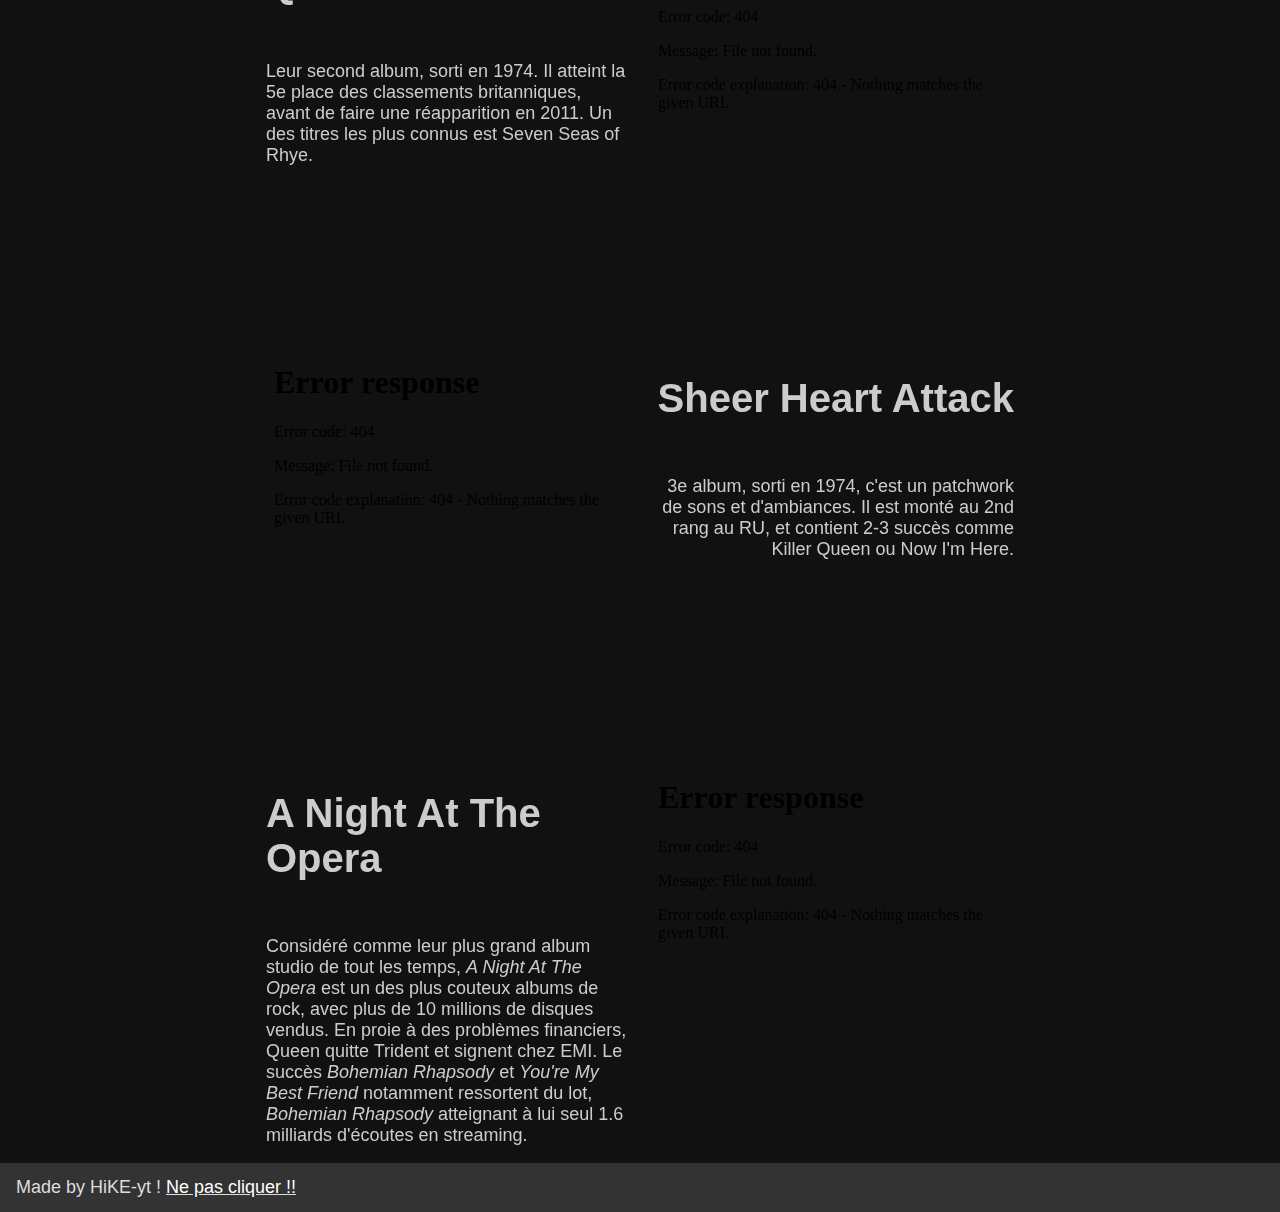
==== commit 43270c78: "-" ====
--- a/index.html
+++ b/index.html
@@ -94,7 +94,7 @@
 							href="#histoire"
 						/>
 					</a>
-					L'histoire
+					Leur histoire
 				</h2>
 				<ul>
 					<li>
@@ -147,113 +147,11 @@
 							allowtransparency="true"
 							allow="encrypted-media; clipboard-write"
 						></iframe> -->
-						<iframe frameborder="0" style="width: 100%">
-							<!DOCTYPE html>
-							<html lang="en">
-								<head>
-									<!-- Required meta tags -->
-									<meta charset="utf-8" />
-									<meta
-										name="viewport"
-										content="width=device-width, initial-scale=1"
-									/>
-
-									<!-- Bootstrap CSS -->
-									<link
-										href="https://cdn.jsdelivr.net/npm/bootstrap@5.0.2/dist/css/bootstrap.min.css"
-										rel="stylesheet"
-										integrity="sha384-EVSTQN3/azprG1Anm3QDgpJLIm9Nao0Yz1ztcQTwFspd3yD65VohhpuuCOmLASjC"
-										crossorigin="anonymous"
-									/>
-
-									<title>Hello, world!</title>
-									<link rel="stylesheet" href="css.css" />
-								</head>
-								<body>
-									<h1>Hello, world!</h1>
-									<div
-										id="carouselExampleIndicators"
-										class="carousel slide"
-										data-bs-ride="carousel"
-									>
-										<ol class="carousel-indicators">
-											<li
-												data-bs-target="#carouselExampleIndicators"
-												data-bs-slide-to="0"
-												class="active"
-												style="width: 10px; height: 10px"
-											></li>
-											<li
-												data-bs-target="#carouselExampleIndicators"
-												data-bs-slide-to="1"
-												class=""
-												style="width: 10px; height: 10px"
-											></li>
-											<li
-												data-bs-target="#carouselExampleIndicators"
-												data-bs-slide-to="2"
-												class=""
-												style="width: 10px; height: 10px"
-											></li>
-										</ol>
-
-										<div class="carousel-inner">
-											<div class="carousel-item active">
-												<img
-													src="https://picsum.photos/500?random=1"
-													class="d-block w-100"
-													alt="..."
-												/>
-											</div>
-											<div class="carousel-item">
-												<img
-													src="https://picsum.photos/500?random=2"
-													class="d-block w-100"
-													alt="..."
-												/>
-											</div>
-											<div class="carousel-item">
-												<img
-													src="https://picsum.photos/500?random=3"
-													class="d-block w-100"
-													alt="..."
-												/>
-											</div>
-										</div>
-										<button
-											class="carousel-control-prev"
-											type="button"
-											data-bs-target="#carouselExampleIndicators"
-											data-bs-slide="prev"
-										>
-											<span
-												class="carousel-control-prev-icon"
-												aria-hidden="true"
-											></span>
-											<span class="visually-hidden">Previous</span>
-										</button>
-										<button
-											class="carousel-control-next"
-											type="button"
-											data-bs-target="#carouselExampleIndicators"
-											data-bs-slide="next"
-										>
-											<span
-												class="carousel-control-next-icon"
-												aria-hidden="true"
-											></span>
-											<span class="visually-hidden">Next</span>
-										</button>
-									</div>
-
-									<script
-										src="https://cdn.jsdelivr.net/npm/bootstrap@5.0.2/dist/js/bootstrap.bundle.min.js"
-										integrity="sha384-MrcW6ZMFYlzcLA8Nl+NtUVF0sA7MsXsP1UyJoMp4YLEuNSfAP+JcXn/tWtIaxVXM"
-										crossorigin="anonymous"
-									></script>
-								</body>
-							</html>
-						</iframe>
+						<iframe
+							src="./carousels/carousel1.html"
+							frameborder="0"
+							class="iframe-carousel"
+						></iframe>
 					</div>
 
 					<div class="column">
@@ -278,7 +176,7 @@
 					</div>
 
 					<div class="column">
-						<iframe
+						<!-- <iframe
 							title="deezer-widget"
 							src="https://widget.deezer.com/widget/dark/album/915165"
 							width="100%"
@@ -286,13 +184,18 @@
 							frameborder="0"
 							allowtransparency="true"
 							allow="encrypted-media; clipboard-write"
+						></iframe> -->
+						<iframe
+							src="./carousels/carousel2.html"
+							frameborder="0"
+							class="iframe-carousel"
 						></iframe>
 					</div>
 				</div>
 
 				<div class="row">
 					<div class="column">
-						<iframe
+						<!-- <iframe
 							title="deezer-widget"
 							src="https://widget.deezer.com/widget/dark/album/915783"
 							width="100%"
@@ -300,6 +203,11 @@
 							frameborder="0"
 							allowtransparency="true"
 							allow="encrypted-media; clipboard-write"
+						></iframe> -->
+						<iframe
+							src="./carousels/carousel3.html"
+							frameborder="0"
+							class="iframe-carousel"
 						></iframe>
 					</div>
 
@@ -330,7 +238,7 @@
 					</div>
 
 					<div class="column">
-						<iframe
+						<!-- <iframe
 							title="deezer-widget"
 							src="https://widget.deezer.com/widget/dark/album/915785"
 							width="100%"
@@ -338,6 +246,11 @@
 							frameborder="0"
 							allowtransparency="true"
 							allow="encrypted-media; clipboard-write"
+						></iframe> -->
+						<iframe
+							src="./carousels/carousel4.html"
+							frameborder="0"
+							class="iframe-carousel"
 						></iframe>
 					</div>
 				</div>
@@ -363,7 +276,7 @@
 			}
 		</script>
 		<script
-			src="https://cdn.jsdelivr.net/npm/bootstrap@5.0.2/dist/js/bootstrap.bundle.min.js"
+			src="carousels/bootstrap.bundle.min.js"
 			integrity="sha384-MrcW6ZMFYlzcLA8Nl+NtUVF0sA7MsXsP1UyJoMp4YLEuNSfAP+JcXn/tWtIaxVXM"
 			crossorigin="anonymous"
 		></script>
--- a/main.css
+++ b/main.css
@@ -6,15 +6,15 @@
     color: rgb(204, 204, 204);
     max-width: 100%;
     max-height: 100%;
-    cursor: url(https://sweezy-cursors.com/wp-content/uploads/cursor/queen-freddie-mercury/queen-freddie-mercury-cursor-32x32.png), auto;
+    /*cursor: url(https://sweezy-cursors.com/wp-content/uploads/cursor/queen-freddie-mercury/queen-freddie-mercury-cursor-32x32.png), auto;*/
     z-index: 1;
 }
 
 a {
-    cursor: url(https://sweezy-cursors.com/wp-content/uploads/cursor/queen-freddie-mercury/queen-freddie-mercury-pointer-32x32.png), auto;
+    /*cursor: url(https://sweezy-cursors.com/wp-content/uploads/cursor/queen-freddie-mercury/queen-freddie-mercury-pointer-32x32.png), auto;*/
 }
 a+#albums,a+#histoire,a+#groupe{
-    cursor: url(https://sweezy-cursors.com/wp-content/uploads/cursor/queen-freddie-mercury/queen-freddie-mercury-cursor-32x32.png), auto;
+    /*cursor: url(https://sweezy-cursors.com/wp-content/uploads/cursor/queen-freddie-mercury/queen-freddie-mercury-cursor-32x32.png), auto;*/
 }
 
 img {
@@ -161,16 +161,8 @@
     text-align: right;
 }
 
-.carousel-item {
-    height: 350px;
+.iframe-carousel {
+    width: 100%;
+    height: 390px;
 }
 
-.carousel-indicators li {
-    width: 10px;
-    height: 10px;
-    border-radius: 100%;
-}
-
-.carousel-indicators {
-    bottom: -50px;
-}